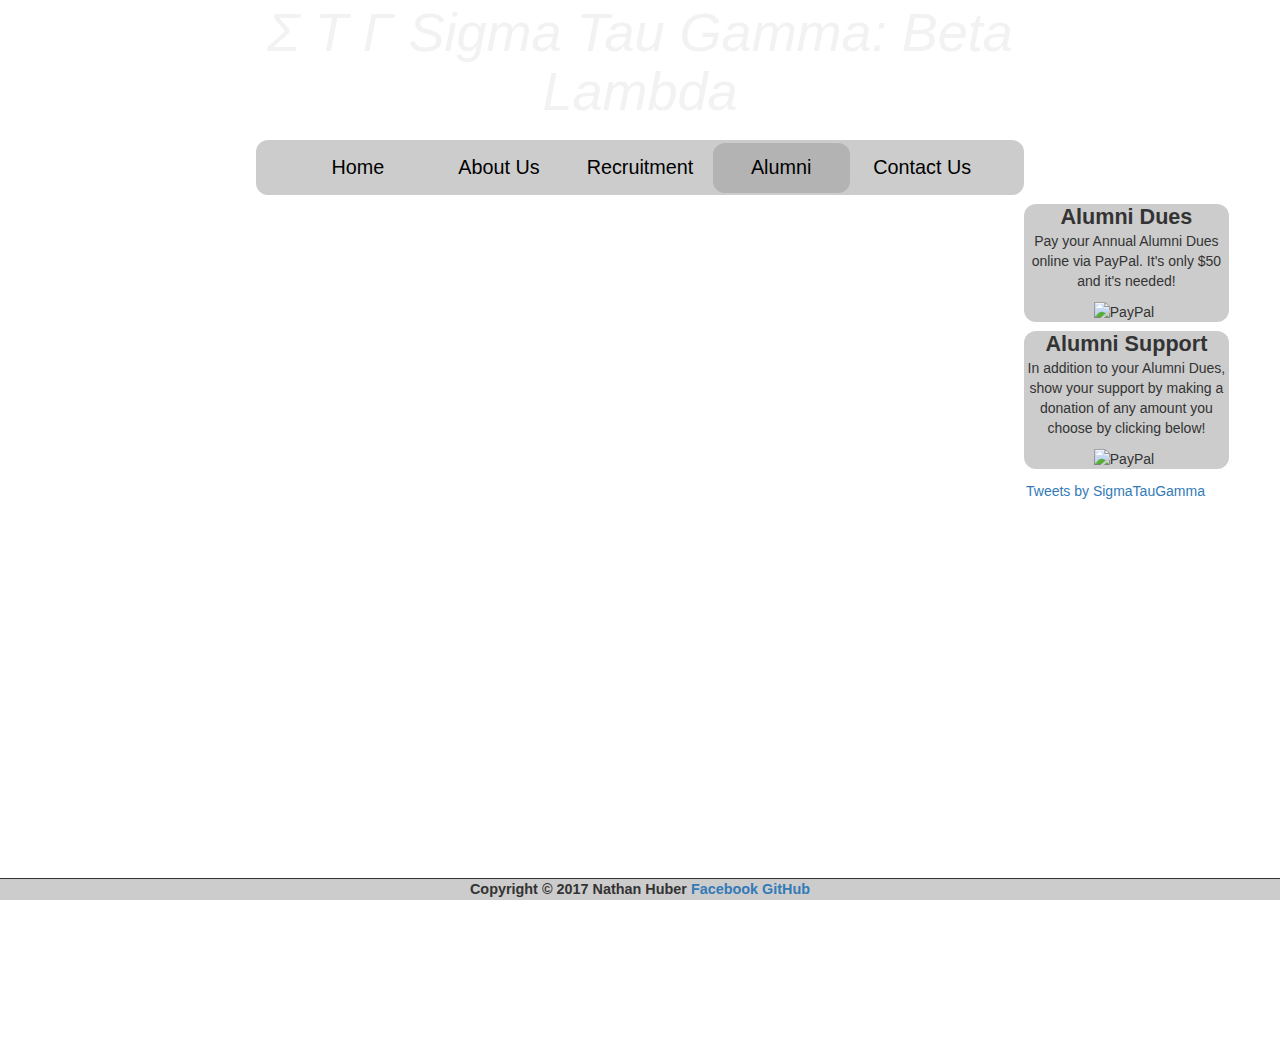
==== Alumni.html @ a326da6e "Add files via upload" ====
<!DOCTYPE html>
<html>
   <html lang="en">
      <head>
         <title>Sigma Tau Gamma: Alumni</title>
         <link rel="icon" href="http://naterbug25.github.io/Lance/Images/favicon-16x16.png" type="image/gif" sizes="16x16">
         <!-- DC Social Icons CSS -->
         <meta charset="utf-8">
         <meta name="description" content="Beta Lambda Home">
         <meta name="keywords" content="Sigma Tau Gamma, Beta Lambda, Greek Life, Indiana, Valpo ">
         <meta name="author" content="Nathan Huber, Nate Huber">
         <meta name="viewport" content="width=device-width, initial-scale=1.0">
         <link rel="stylesheet" href="https://www.w3schools.com/w3css/4/w3.css">
         <script src="https://ajax.googleapis.com/ajax/libs/jquery/3.2.0/jquery.min.js"></script>  
         <!--  <script type="text/javascript">
            <!--
            if (screen.width <= 800) {
               
              $(document).ready(function(){
                  $("h1").addClass("HeaderMobile");
                  $(".intro").addClass("introMobile");
                  $(".HomeImg").addClass("HomeImgMobile");
                  $("p").removeClass("intro");
                  $(".HomeImg").removeClass("HomeImg");  
              });
                                     }
            
            </script> -->
         <!-- Latest compiled and minified CSS -->
         <link rel="stylesheet" href="http://maxcdn.bootstrapcdn.com/bootstrap/3.3.6/css/bootstrap.min.css">
         <!-- jQuery library -->
         <script src="https://ajax.googleapis.com/ajax/libs/jquery/1.12.0/jquery.min.js"></script>
         <!-- Latest compiled JavaScript -->
         <script src="https://maxcdn.bootstrapcdn.com/bootstrap/3.3.6/js/bootstrap.min.js"></script>
         <link rel="stylesheet" type="text/css" href="jsfiddle.css">
         <link rel="stylesheet" type="text/css" href="Style/globaltemplate.css">
         <link rel="stylesheet" type="text/css" href="https://www.dreamtemplate.com/dreamcodes/social_icons/tsc_social_icons.css" />
         <script>
            /* When the user clicks on the button, 
            toggle between hiding and showing the dropdown content */
            function DropDownMenu() {
                
            document.getElementById("myDropdown").classList.toggle("show");
                var x = document.getElementById('MobileIcon');
                x.classList.toggle("MobileMenuMobileRotate");
            }
            // Close the dropdown if the user clicks outside of it
            window.onclick = function(event) {
              if (!event.target.matches('.MobileMenu')) {
                var dropdowns = document.getElementsByClassName("dropdown-content");
                var i;
                for (i = 0; i < dropdowns.length; i++) {
                  var openDropdown = dropdowns[i];
                  if (openDropdown.classList.contains('show')) {
                    openDropdown.classList.remove('show');
            
                  var x = document.getElementById('MobileIcon');
                  x.classList.toggle("MobileMenuMobileRotate");
                  }
                }
              }
            }
         </script>
      </head>
      <body>
         <div class="bg" id="container">
            <!-- Top Heading -->
            <div  id="left"> </div>
            <!-- Empty Space-->
            <div  id="right"> </div>
            <!-- Empty Space-->
            <div  id="center">
               <h5>&Sigma; &Tau; &Gamma; Sigma Tau Gamma: Beta Lambda  </h5>
               <!--<img src="http://naterbug25.github.io/Lance/Images/National_Crest.jpg" alt ="Crest" align ="middle" height="75vh"> -->
               <div class="MobileHeaderContainer">
                  <img class="MobileMenu" src="http://naterbug25.github.io/Lance/Images/Menu_Drop_Down_Button.jpg" alt="Error Image Not Found" tabindex="1" onclick="DropDownMenu()" id="MobileIcon" >
                  <div id="myDropdown" class="dropdown-content">
                     <a href="http://naterbug25.github.io/Lance/Home">Home</a>
                     <a href="http://naterbug25.github.io/Lance/About_Us">About Us</a>
                     <a href="http://naterbug25.github.io/Lance/Recruitment">Recruitment</a>
                     <a href="http://naterbug25.github.io/Lance/Alumni">Alumni</a>
                     <a href="http://naterbug25.github.io/Lance/Contact_Us">Contact Us</a>
                  </div>
               </div>
               <!-- Header Buttons-->
               <header>
                  <div class="ButtonHeader">
                     <a href="http://naterbug25.github.io/Lance/Home" target="" </a><button class="launch" style="color:#000000;">Home</button></a>
                     <a href="http://naterbug25.github.io/Lance/About_Us" target=""</a> <button class="launch" style="color:#000000;">About Us</button></a>
                     <a href="http://naterbug25.github.io/Lance/Recruitment" target="" </a> <button class="launch" style="color:#000000;">Recruitment</button></a>
                     <a href="http://naterbug25.github.io/Lance/Alumni" target="" </a> <button  class="launch_current" style="color:#000000;">Alumni</button></a>
                     <a href="http://naterbug25.github.io/Lance/Contact_Us" target="" </a> <button class="launch" style="color:#000000;">Contact Us</button></a>
                     <br>
                  </div>
               </header>
            </div>
            <div  id="left"> </div>
            <!-- Empty Space -->
            <div id="right" class="Right_Content"  >
               <!-- Paypal & Twitter -->
               <!-- Paypal -->
               <div class="Paypal_Not_Home">
                  <h1>Alumni Dues</h1>
                  <p>Pay your Annual Alumni Dues online via PayPal. It's only $50 and it's needed!</p>
                  <div class="separator" style="clear: both; text-align: center;">
                     <form action="https://www.paypal.com/cgi-bin/webscr" method="post" target="_top">
                        <input type="hidden" name="cmd" value="_s-xclick">
                        <input type="hidden" name="hosted_button_id" value="D3KRB9BTD8DDL">
                        <img src="https://www.paypalobjects.com/webstatic/en_US/i/buttons/PP_logo_h_100x26.png" alt="PayPal" />
                        <img alt="" border="0" src="https://www.paypalobjects.com/en_US/i/scr/pixel.gif" width="1" height="1">
                     </form>
                  </div>
               </div>
               <div class="Paypal_Not_Home">
                  <h1>Alumni Support</h1>
                  <p>In addition to your Alumni Dues, show your support by making a donation of any amount you choose by clicking below!</p>
                  <div class="separator" style="clear: both; text-align: center;">
                     <form action="https://www.paypal.com/cgi-bin/webscr" method="post" target="_top">
                        <input type="hidden" name="cmd" value="_s-xclick">
                        <input type="hidden" name="hosted_button_id" value="X5C84BZY5HS2N">
                        <img src="https://www.paypalobjects.com/webstatic/en_US/i/buttons/PP_logo_h_100x26.png" alt="PayPal" />
                        <img alt="" border="0" src="https://www.paypalobjects.com/en_US/i/scr/pixel.gif" width="1" height="1">
                     </form>
                  </div>
               </div>
               <!-- Twitter -->
               <div class = "Twitter">
                  <a class="twitter-timeline tw-align-center Twitter" href="https://twitter.com/SigmaTauGamma?ref_src=twsrc%5Etfw"
                     data-width="80%"
                     data-height="50vh"
                     >Tweets by SigmaTauGamma</a> <script async src="https://platform.twitter.com/widgets.js" charset="utf-8"></script>
               </div>
            </div>
            <!-- Linked to google drive docs -->
            <div id ="center" class="Center_Content" >
               <iframe class ="doc_page" src="https://docs.google.com/document/d/e/2PACX-1vTSRAso6ABsfT33MNToqgiLxEXqVVxBjkxmzHEiLxbgV0EjvUtJceXVZGMFtwJq1DnyLhsEWxY-wYgN/pub?embedded=true" allowtransparency="true"></iframe>
            </div>
            <br><br>
         </div>
         <!-- Footer -->
         <div id="footer">
            Copyright &copy 2017 Nathan Huber 
            <!--<a class="linkedin_square32 tsc_social_square32" title="linkedin" target="_blank" href="https://www.linkedin.com/in/hubernathan">Linkedin</a>-->
            <a class="facebook_square32 tsc_social_square32" title="facebook" target="_blank" href="https://www.facebook.com/SigTauBeta/">Facebook</a>
            <a class="github_square32 tsc_social_square32" title="github" target="_blank" href="https://github.com/naterbug25">GitHub</a>
         </div>
         <!-- Image Carousel -->
         <script>
            var slideIndex = 1;
            showDivs(slideIndex);
            
            function plusDivs(n) {
              showDivs(slideIndex += n);
            }
            
            function showDivs(n) {
              var i;
              var x = document.getElementsByClassName("mySlides");
              if (n > x.length) {slideIndex = 1}    
              if (n < 1) {slideIndex = x.length}
              for (i = 0; i < x.length; i++) {
                 x[i].style.display = "none";  
              }
              x[slideIndex-1].style.display = "block";  
            }
         </script>
      </body>
   </html>
---- Style/globaltemplate.css ----
* {
	margin: 0;
	padding: 0;
	border: 0;
	outline: 0;
	font-size: 100%;
	vertical-align: baseline;
	background: transparent;
}

#left {
	float: left;
	width: 20%;
}

#center {
	margin: auto;
	width: 60%;
}

#right {
	float: right;
	width: 20%;
}

html,
body {
	overflow-x: hidden;
	height: 100%;
}

.bg {
	background-image: url("http://naterbug25.github.io/Lance/Images/Background.jpg");
	-webkit-background-size: cover;
	-moz-background-size: cover;
	-o-background-size: cover;
	height: auto;
	min-height: 100%;
	background-position: center;
	background-repeat: no-repeat;
	background-size: cover;
	margin-top: -1vh;
	z-index: -2;
}

.Center_Content {
	padding-bottom: 20px;
	min-height: 800px;
}

.Twitter {
	display: block;
	border: 1px;
	margin: 1px;
	padding: 1px;
	margin-left: auto;
	margin-right: auto;
}

.Paypal {
	display: block;
	background-color: #CCCCCC;
	clear: left;
	text-align: center;
	-moz-border-radius: 12px;
	-webkit-border-radius: 12px;
	border-radius: 12px;
	margin-top: 1vh;
	margin-bottom: 1vh;
	max-width: 80%;
}

.Paypal_Not_Home {
	display: block;
	background-color: #CCCCCC;
	clear: left;
	text-align: center;
	-moz-border-radius: 12px;
	-webkit-border-radius: 12px;
	border-radius: 12px;
	margin-top: 1vh;
	margin-bottom: 1vh;
	max-width: 80%;
}

header {
	min-height: 3vh;
	color: white;
	background-color: #CCCCCC;
	clear: left;
	text-align: center;
	padding: 1px;
	-moz-border-radius: 12px;
	-webkit-border-radius: 12px;
	border-radius: 12px;
	z-index: -1;
}

h1 {
	font-size: 2.4vh;
	text-align: center;
	font-weight: bold;
	border: 1px;
	margin: 1px;
	padding: 1px;
	margin-left: auto;
	margin-right: auto;
}

h2 {
	text-align: middle;
	font-size: 2.4vh;
	font-weight: bold;
	width: 75%;
	border: 1px;
	margin: 1px;
	padding: 1px;
	overflow: auto;
	margin-left: auto;
	margin-right: auto;
}

h3 {
	text-align: left;
	font-size: 2.4vh;
	font-weight: bold;
	border: 1px;
	text-align: left;
	margin: 1px;
	padding: 1px;
	width: 75%;
	height: 25%;
	overflow: auto;
	margin-left: auto;
	margin-right: auto;
}

h4 {
	text-align: left;
	font-size: 2.4vh;
	font-weight: bold;
}

h5 {
	/*font-family: "Brush Script MT", "Brush Script Std", cursive;
	*/
	font-size: 6.0vh;
	font-style: italic;
	font-variant: normal;
	text-align: center;
	font-weight: 400;
	border: 1px;
	margin: 3px;
	padding: 1vh;
	margin-left: auto;
	margin-right: auto;
	margin-bottom: 1vh;
	color: #f2f2f2;
}

iframe.home_page {
	display: block;
	overflow: hidden;
	width: 90%;
	height: 10%;
	margin-left: auto;
	margin-right: auto;
	margin-bottom: 1vh;
	-moz-border-radius: 12px;
	-webkit-border-radius: 12px;
	border-radius: 12px;
}

iframe.doc_page {
	display: block;
	overflow: hidden;
	width: 90%;
	height: -webkit-fill-available;
	margin-left: 5%;
	margin-right: 5%;
	margin-top: 1vh;
	margin-bottom: 1vh;
	-moz-border-radius: 12px;
	-webkit-border-radius: 12px;
	border-radius: 12px;
}

div.MobileHeaderContainer {
	display: none;
}

div.container {
	width: 100%;
	height: auto;
	border: 0px;
	display: inline-block;
}

div.centerimage {
	float: middle;
	max-width: 300px;
	margin: 0;
	padding: 10px;
	margin-left: auto;
	margin-right: auto;
}

div.Project {
	float: middle;
	max-width: 100%;
	padding: 10px;
	margin-left: 15%;
	margin-right: 15%;
}

.Scroll_Img {
	max-width: 35%;
	margin-top: 1vh;
	margin-bottom: 1vh
}

.ButtonHeader {
	min-height: 3vh;
	color: white;
	background-color: #CCCCCC;
	clear: left;
	text-align: center;
	padding: .2vh;
	-moz-border-radius: 12px;
	-webkit-border-radius: 12px;
	border-radius: 12px;
}

button.launch {
	background-color: #CCCCCC;
	border: #3b3f44;
	font-size: 2.2vh;
	width: 18%;
	height: 50px;
	overflow: hidden;
}

button.launch_current {
	background-color: #b3b3b3;
	border: #3b3f44;
	font-size: 2.2vh;
	width: 18%;
	height: 50px;
	overflow: hidden;
	-moz-border-radius: 12px;
	-webkit-border-radius: 12px;
	border-radius: 12px;
}

.Contact_Us {
	background-color: #CCCCCC;
	-moz-border-radius: 12px;
	-webkit-border-radius: 12px;
	border-radius: 12px;
	margin-top: 1vh;
	margin-bottom: 1vh;
	margin-left: 1vh;
	margin-right: 1vh;
	padding: 1vh;
}

.Contact_Us_Text {
	width: 50%;
	font: normal normal bold 19px/1.4em 'Open Sans', sans-serif;
	background-color: #FFFFFF;
	-moz-border-radius: 5px;
	-webkit-border-radius: 5px;
	border-radius: 5px;
	margin-top: .2vh;
	margin-bottom: .2vh;
	display: inline-block;
}

.Contact_Us_Send {
	width: 20%;
	font: normal normal bold 19px/1.4em 'Open Sans', sans-serif;
	background-color: #FFFFFF;
	-moz-border-radius: 5px;
	-webkit-border-radius: 5px;
	border-radius: 5px;
	margin-top: .2vh;
	margin-bottom: .2vh;
	display: block;
}

iframe.map {
	margin-left: auto;
	margin-right: auto;
	min-height: 450px;
	width: 90%;
	display: block;
}


/* If Mobile Display load this*/

@media screen and (max-width: 800px) {
	#left {
		margin: 0;
		width: 100%;
	}
	#center {
		margin: 0;
		width: 100%;
	}
	#right {
		margin: 0;
		width: 100%;
	}
	.Twitter {
		display: none;
	}
	.Paypal {
		display: block;
		overflow: hidden;
		width: 90%;
		height: 10%;
		margin-left: auto;
		margin-right: auto;
		margin-bottom: 1vh;
		-moz-border-radius: 12px;
		-webkit-border-radius: 12px;
		border-radius: 12px;
	}
	.Paypal_Not_Home {
		display: none;
	}
	.ButtonHeader {
		display: none;
	}
	h1.HeaderMobile {
		font-size: 2.4vh;
		text-align: center;
		font-weight: bold;
		border: 1px;
		margin: 1px;
		padding: 1px;
		margin-left: auto;
		margin-right: auto;
		width: 95%;
	}
	h5 {
		/*font-family: "Brush Script MT", "Brush Script Std", cursive;
		*/
		font-size: 3.0vh;
		font-style: italic;
		font-variant: normal;
		text-align: left;
		font-weight: 400;
		border: 1px;
		margin-top: 2vh;
		margin-left: auto;
		margin-right: auto;
		margin-bottom: 1vh;
		color: #f2f2f2;
		float: left;
		display: inline-block;
		max-width: 70%;
	}
	p.introMobile {
		font-size: 2.1vh;
		border: 1px;
		text-align: left;
		margin: 1px;
		padding: 1px;
		width: 95%;
		height: 70%;
		overflow: auto;
		margin-left: auto;
		margin-right: auto;
	}
	.Scroll_Img {
		display: none;
	}
	img.MobileMenu {
		height: 7vh;
		-webkit-transition-duration: .3s;
		-moz-transition-duration: .3s;
		-o-transition-duration: .3s;
		transition-duration: .3s;
		-webkit-transition-property: -webkit-transform;
		-moz-transition-property: -moz-transform;
		-o-transition-property: -o-transform;
		transition-property: transform;
		display: inline-block;
		margin-top: 3vh;
		margin-right: 3vh;
		float: right;
	}
	img.MobileMenuMobileRotate {
		-webkit-transform: rotate(-90deg);
		-ms-transform: rotate(-90deg);
		transform: rotate(-90deg);
	}
	button:focus {
		outline: 0;
	}
	.center {
		padding: 5% 0;
	}
	div.MobileHeaderContainer {
		display: block;
		position: relative;
	}
	.dropdown-content {
		display: none;
		background-color: #bfbfbf;
		min-width: 100%;
		overflow: auto;
		box-shadow: 0px 8px 16px 0px rgba(0, 0, 0, 0.2);
		font-size: 5vh;
		position: relative;
		vertical-align: middle;
	}
	.dropdown-content a {
		color: black;
		padding: 10px 10px;
		text-decoration: none;
		display: block;
		border-style: solid;
		border-width: .2vh;
		position: relative;
	}
	.show {
		display: block;
	}
	.RemoveButtons {
		display: none;
	}
	.MobileHeader {
		display: none;
	}
	.Contact_Us_Text {
		width: 90%;
		font: normal normal bold 19px/1.4em 'Open Sans', sans-serif;
		background-color: #FFFFFF;
		-moz-border-radius: 5px;
		-webkit-border-radius: 5px;
		border-radius: 5px;
		margin-top: .2vh;
		margin-bottom: .2vh;
		display: inline-block;
	}
	.Contact_Us_Send {
		width: 30%;
		font: normal normal bold 19px/1.4em 'Open Sans', sans-serif;
		background-color: #FFFFFF;
		-moz-border-radius: 5px;
		-webkit-border-radius: 5px;
		border-radius: 5px;
		margin-top: .2vh;
		margin-bottom: .2vh;
		display: block;
	}
	iframe.map {
		margin-left: auto;
		margin-right: auto;
		min-height: 50vh;
		width: 50vh;
		display: block;
	}
	/* Mobile */
}

#footer {
	border-top-style: solid;
	border-width: .2vh;
	font-size: 1.6vh;
	color: 000000;
	background-color: #CCCCCC;
	clear: left;
	text-align: center;
	font-weight: bold;
	position: fixed;
	bottom: 0px;
	left: 0px;
	right: 0px;
	margin-bottom: 0px;
}

a:link {
	text-decoration: none;
}
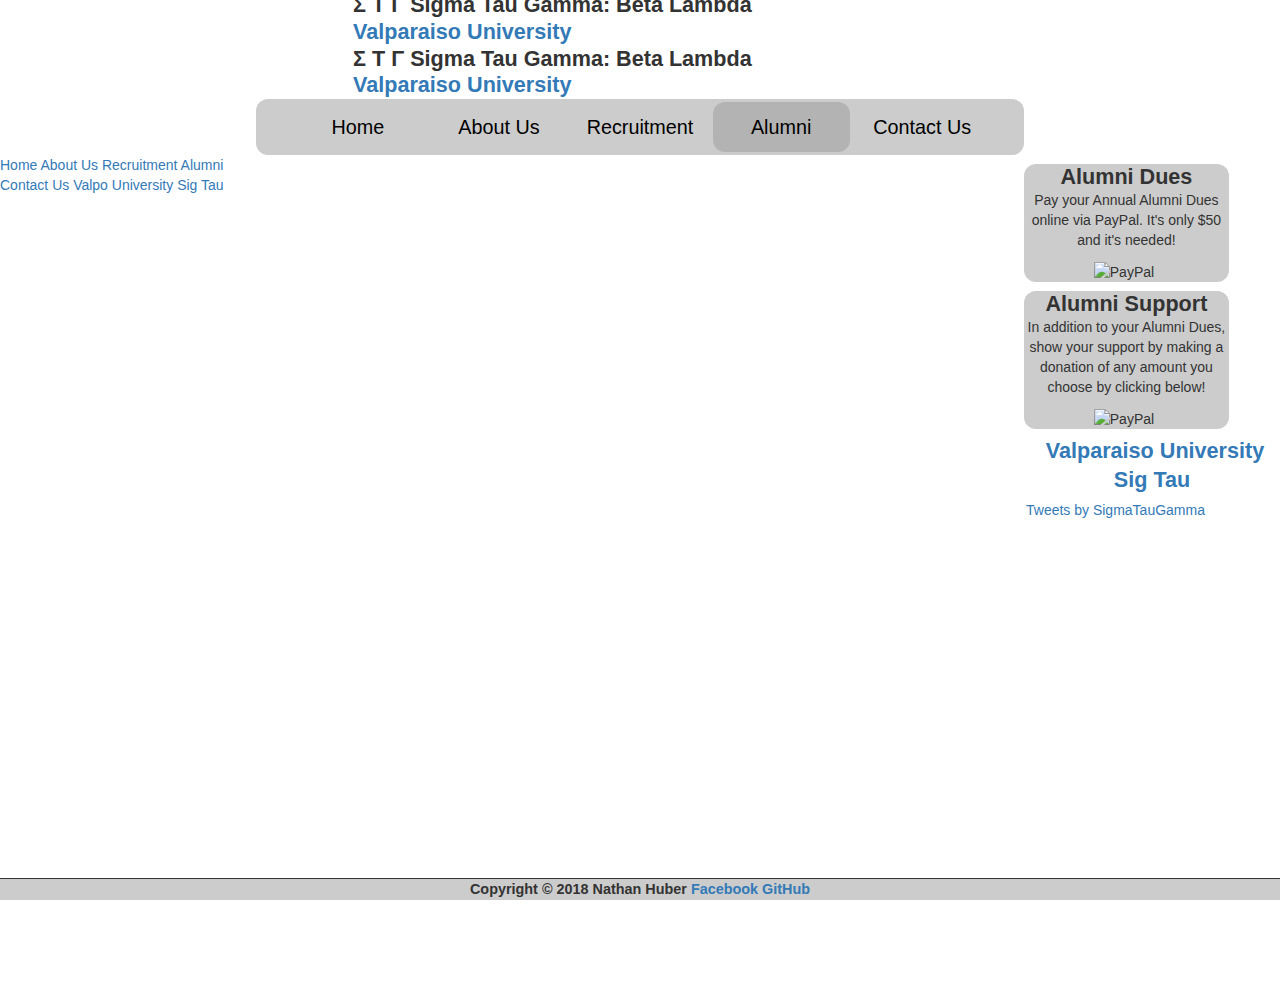
==== commit 5cc62236: "Add files via upload" ====
--- a/Alumni.html
+++ b/Alumni.html
@@ -12,20 +12,6 @@
          <meta name="viewport" content="width=device-width, initial-scale=1.0">
          <link rel="stylesheet" href="https://www.w3schools.com/w3css/4/w3.css">
          <script src="https://ajax.googleapis.com/ajax/libs/jquery/3.2.0/jquery.min.js"></script>  
-         <!--  <script type="text/javascript">
-            <!--
-            if (screen.width <= 800) {
-               
-              $(document).ready(function(){
-                  $("h1").addClass("HeaderMobile");
-                  $(".intro").addClass("introMobile");
-                  $(".HomeImg").addClass("HomeImgMobile");
-                  $("p").removeClass("intro");
-                  $(".HomeImg").removeClass("HomeImg");  
-              });
-                                     }
-            
-            </script> -->
          <!-- Latest compiled and minified CSS -->
          <link rel="stylesheet" href="http://maxcdn.bootstrapcdn.com/bootstrap/3.3.6/css/bootstrap.min.css">
          <!-- jQuery library -->
@@ -70,18 +56,14 @@
             <div  id="right"> </div>
             <!-- Empty Space-->
             <div  id="center">
-               <h5>&Sigma; &Tau; &Gamma; Sigma Tau Gamma: Beta Lambda  </h5>
+               <h3>&Sigma; &Tau; &Gamma; Sigma Tau Gamma: Beta Lambda  </h3>
+               <h2><a href="https://www.valpo.edu/advwelcome/">Valparaiso University</a></h2>
                <!--<img src="http://naterbug25.github.io/Lance/Images/National_Crest.jpg" alt ="Crest" align ="middle" height="75vh"> -->
                <div class="MobileHeaderContainer">
                   <img class="MobileMenu" src="http://naterbug25.github.io/Lance/Images/Menu_Drop_Down_Button.jpg" alt="Error Image Not Found" tabindex="1" onclick="DropDownMenu()" id="MobileIcon" >
-                  <div id="myDropdown" class="dropdown-content">
-                     <a href="http://naterbug25.github.io/Lance/Home">Home</a>
-                     <a href="http://naterbug25.github.io/Lance/About_Us">About Us</a>
-                     <a href="http://naterbug25.github.io/Lance/Recruitment">Recruitment</a>
-                     <a href="http://naterbug25.github.io/Lance/Alumni">Alumni</a>
-                     <a href="http://naterbug25.github.io/Lance/Contact_Us">Contact Us</a>
-                  </div>
                </div>
+               <h3>&Sigma; &Tau; &Gamma; Sigma Tau Gamma: Beta Lambda  </h3>
+               <h2><a href="https://www.valpo.edu/advwelcome/">Valparaiso University</a></h2>
                <!-- Header Buttons-->
                <header>
                   <div class="ButtonHeader">
@@ -94,8 +76,17 @@
                   </div>
                </header>
             </div>
-            <div  id="left"> </div>
-            <!-- Empty Space -->
+            <div  id="left">
+               <div id="myDropdown" class="dropdown-content">
+                  <a href="http://naterbug25.github.io/Lance/Home">Home</a>
+                  <a href="http://naterbug25.github.io/Lance/About_Us">About Us</a>
+                  <a href="http://naterbug25.github.io/Lance/Recruitment">Recruitment</a>
+                  <a href="http://naterbug25.github.io/Lance/Alumni">Alumni</a>
+                  <a href="http://naterbug25.github.io/Lance/Contact_Us">Contact Us</a>
+                  <a href="https://www.valpo.edu/advwelcome/">Valpo University</a>
+                  <a href="http://sigtau.org/">Sig Tau</a>
+               </div>
+            </div>
             <div id="right" class="Right_Content"  >
                <!-- Paypal & Twitter -->
                <!-- Paypal -->
@@ -123,6 +114,16 @@
                      </form>
                   </div>
                </div>
+               <div class = "Main_Links">
+                  <h1>
+                  <img src="http://naterbug25.github.io/Lance/Images/favicon_uni.ico" alt="" /> <a href="https://www.valpo.edu/advwelcome/">Valparaiso University</a>
+                  <h1>
+               </div>
+               <div class = "Main_Links">
+                  <h1>
+                  <img src="http://naterbug25.github.io/Lance/Images/favicon_Nation.ico" alt="" /><a href="http://sigtau.org/">Sig Tau</a>
+                  <h1>
+               </div>
                <!-- Twitter -->
                <div class = "Twitter">
                   <a class="twitter-timeline tw-align-center Twitter" href="https://twitter.com/SigmaTauGamma?ref_src=twsrc%5Etfw"
@@ -139,7 +140,7 @@
          </div>
          <!-- Footer -->
          <div id="footer">
-            Copyright &copy 2017 Nathan Huber 
+            Copyright &copy 2018 Nathan Huber 
             <!--<a class="linkedin_square32 tsc_social_square32" title="linkedin" target="_blank" href="https://www.linkedin.com/in/hubernathan">Linkedin</a>-->
             <a class="facebook_square32 tsc_social_square32" title="facebook" target="_blank" href="https://www.facebook.com/SigTauBeta/">Facebook</a>
             <a class="github_square32 tsc_social_square32" title="github" target="_blank" href="https://github.com/naterbug25">GitHub</a>
--- a/Style/globaltemplate.css
+++ b/Style/globaltemplate.css
@@ -1,488 +1 @@
-* {
-	margin: 0;
-	padding: 0;
-	border: 0;
-	outline: 0;
-	font-size: 100%;
-	vertical-align: baseline;
-	background: transparent;
-}
-
-#left {
-	float: left;
-	width: 20%;
-}
-
-#center {
-	margin: auto;
-	width: 60%;
-}
-
-#right {
-	float: right;
-	width: 20%;
-}
-
-html,
-body {
-	overflow-x: hidden;
-	height: 100%;
-}
-
-.bg {
-	background-image: url("http://naterbug25.github.io/Lance/Images/Background.jpg");
-	-webkit-background-size: cover;
-	-moz-background-size: cover;
-	-o-background-size: cover;
-	height: auto;
-	min-height: 100%;
-	background-position: center;
-	background-repeat: no-repeat;
-	background-size: cover;
-	margin-top: -1vh;
-	z-index: -2;
-}
-
-.Center_Content {
-	padding-bottom: 20px;
-	min-height: 800px;
-}
-
-.Twitter {
-	display: block;
-	border: 1px;
-	margin: 1px;
-	padding: 1px;
-	margin-left: auto;
-	margin-right: auto;
-}
-
-.Paypal {
-	display: block;
-	background-color: #CCCCCC;
-	clear: left;
-	text-align: center;
-	-moz-border-radius: 12px;
-	-webkit-border-radius: 12px;
-	border-radius: 12px;
-	margin-top: 1vh;
-	margin-bottom: 1vh;
-	max-width: 80%;
-}
-
-.Paypal_Not_Home {
-	display: block;
-	background-color: #CCCCCC;
-	clear: left;
-	text-align: center;
-	-moz-border-radius: 12px;
-	-webkit-border-radius: 12px;
-	border-radius: 12px;
-	margin-top: 1vh;
-	margin-bottom: 1vh;
-	max-width: 80%;
-}
-
-header {
-	min-height: 3vh;
-	color: white;
-	background-color: #CCCCCC;
-	clear: left;
-	text-align: center;
-	padding: 1px;
-	-moz-border-radius: 12px;
-	-webkit-border-radius: 12px;
-	border-radius: 12px;
-	z-index: -1;
-}
-
-h1 {
-	font-size: 2.4vh;
-	text-align: center;
-	font-weight: bold;
-	border: 1px;
-	margin: 1px;
-	padding: 1px;
-	margin-left: auto;
-	margin-right: auto;
-}
-
-h2 {
-	text-align: middle;
-	font-size: 2.4vh;
-	font-weight: bold;
-	width: 75%;
-	border: 1px;
-	margin: 1px;
-	padding: 1px;
-	overflow: auto;
-	margin-left: auto;
-	margin-right: auto;
-}
-
-h3 {
-	text-align: left;
-	font-size: 2.4vh;
-	font-weight: bold;
-	border: 1px;
-	text-align: left;
-	margin: 1px;
-	padding: 1px;
-	width: 75%;
-	height: 25%;
-	overflow: auto;
-	margin-left: auto;
-	margin-right: auto;
-}
-
-h4 {
-	text-align: left;
-	font-size: 2.4vh;
-	font-weight: bold;
-}
-
-h5 {
-	/*font-family: "Brush Script MT", "Brush Script Std", cursive;
-	*/
-	font-size: 6.0vh;
-	font-style: italic;
-	font-variant: normal;
-	text-align: center;
-	font-weight: 400;
-	border: 1px;
-	margin: 3px;
-	padding: 1vh;
-	margin-left: auto;
-	margin-right: auto;
-	margin-bottom: 1vh;
-	color: #f2f2f2;
-}
-
-iframe.home_page {
-	display: block;
-	overflow: hidden;
-	width: 90%;
-	height: 10%;
-	margin-left: auto;
-	margin-right: auto;
-	margin-bottom: 1vh;
-	-moz-border-radius: 12px;
-	-webkit-border-radius: 12px;
-	border-radius: 12px;
-}
-
-iframe.doc_page {
-	display: block;
-	overflow: hidden;
-	width: 90%;
-	height: -webkit-fill-available;
-	margin-left: 5%;
-	margin-right: 5%;
-	margin-top: 1vh;
-	margin-bottom: 1vh;
-	-moz-border-radius: 12px;
-	-webkit-border-radius: 12px;
-	border-radius: 12px;
-}
-
-div.MobileHeaderContainer {
-	display: none;
-}
-
-div.container {
-	width: 100%;
-	height: auto;
-	border: 0px;
-	display: inline-block;
-}
-
-div.centerimage {
-	float: middle;
-	max-width: 300px;
-	margin: 0;
-	padding: 10px;
-	margin-left: auto;
-	margin-right: auto;
-}
-
-div.Project {
-	float: middle;
-	max-width: 100%;
-	padding: 10px;
-	margin-left: 15%;
-	margin-right: 15%;
-}
-
-.Scroll_Img {
-	max-width: 35%;
-	margin-top: 1vh;
-	margin-bottom: 1vh
-}
-
-.ButtonHeader {
-	min-height: 3vh;
-	color: white;
-	background-color: #CCCCCC;
-	clear: left;
-	text-align: center;
-	padding: .2vh;
-	-moz-border-radius: 12px;
-	-webkit-border-radius: 12px;
-	border-radius: 12px;
-}
-
-button.launch {
-	background-color: #CCCCCC;
-	border: #3b3f44;
-	font-size: 2.2vh;
-	width: 18%;
-	height: 50px;
-	overflow: hidden;
-}
-
-button.launch_current {
-	background-color: #b3b3b3;
-	border: #3b3f44;
-	font-size: 2.2vh;
-	width: 18%;
-	height: 50px;
-	overflow: hidden;
-	-moz-border-radius: 12px;
-	-webkit-border-radius: 12px;
-	border-radius: 12px;
-}
-
-.Contact_Us {
-	background-color: #CCCCCC;
-	-moz-border-radius: 12px;
-	-webkit-border-radius: 12px;
-	border-radius: 12px;
-	margin-top: 1vh;
-	margin-bottom: 1vh;
-	margin-left: 1vh;
-	margin-right: 1vh;
-	padding: 1vh;
-}
-
-.Contact_Us_Text {
-	width: 50%;
-	font: normal normal bold 19px/1.4em 'Open Sans', sans-serif;
-	background-color: #FFFFFF;
-	-moz-border-radius: 5px;
-	-webkit-border-radius: 5px;
-	border-radius: 5px;
-	margin-top: .2vh;
-	margin-bottom: .2vh;
-	display: inline-block;
-}
-
-.Contact_Us_Send {
-	width: 20%;
-	font: normal normal bold 19px/1.4em 'Open Sans', sans-serif;
-	background-color: #FFFFFF;
-	-moz-border-radius: 5px;
-	-webkit-border-radius: 5px;
-	border-radius: 5px;
-	margin-top: .2vh;
-	margin-bottom: .2vh;
-	display: block;
-}
-
-iframe.map {
-	margin-left: auto;
-	margin-right: auto;
-	min-height: 450px;
-	width: 90%;
-	display: block;
-}
-
-
-/* If Mobile Display load this*/
-
-@media screen and (max-width: 800px) {
-	#left {
-		margin: 0;
-		width: 100%;
-	}
-	#center {
-		margin: 0;
-		width: 100%;
-	}
-	#right {
-		margin: 0;
-		width: 100%;
-	}
-	.Twitter {
-		display: none;
-	}
-	.Paypal {
-		display: block;
-		overflow: hidden;
-		width: 90%;
-		height: 10%;
-		margin-left: auto;
-		margin-right: auto;
-		margin-bottom: 1vh;
-		-moz-border-radius: 12px;
-		-webkit-border-radius: 12px;
-		border-radius: 12px;
-	}
-	.Paypal_Not_Home {
-		display: none;
-	}
-	.ButtonHeader {
-		display: none;
-	}
-	h1.HeaderMobile {
-		font-size: 2.4vh;
-		text-align: center;
-		font-weight: bold;
-		border: 1px;
-		margin: 1px;
-		padding: 1px;
-		margin-left: auto;
-		margin-right: auto;
-		width: 95%;
-	}
-	h5 {
-		/*font-family: "Brush Script MT", "Brush Script Std", cursive;
-		*/
-		font-size: 3.0vh;
-		font-style: italic;
-		font-variant: normal;
-		text-align: left;
-		font-weight: 400;
-		border: 1px;
-		margin-top: 2vh;
-		margin-left: auto;
-		margin-right: auto;
-		margin-bottom: 1vh;
-		color: #f2f2f2;
-		float: left;
-		display: inline-block;
-		max-width: 70%;
-	}
-	p.introMobile {
-		font-size: 2.1vh;
-		border: 1px;
-		text-align: left;
-		margin: 1px;
-		padding: 1px;
-		width: 95%;
-		height: 70%;
-		overflow: auto;
-		margin-left: auto;
-		margin-right: auto;
-	}
-	.Scroll_Img {
-		display: none;
-	}
-	img.MobileMenu {
-		height: 7vh;
-		-webkit-transition-duration: .3s;
-		-moz-transition-duration: .3s;
-		-o-transition-duration: .3s;
-		transition-duration: .3s;
-		-webkit-transition-property: -webkit-transform;
-		-moz-transition-property: -moz-transform;
-		-o-transition-property: -o-transform;
-		transition-property: transform;
-		display: inline-block;
-		margin-top: 3vh;
-		margin-right: 3vh;
-		float: right;
-	}
-	img.MobileMenuMobileRotate {
-		-webkit-transform: rotate(-90deg);
-		-ms-transform: rotate(-90deg);
-		transform: rotate(-90deg);
-	}
-	button:focus {
-		outline: 0;
-	}
-	.center {
-		padding: 5% 0;
-	}
-	div.MobileHeaderContainer {
-		display: block;
-		position: relative;
-	}
-	.dropdown-content {
-		display: none;
-		background-color: #bfbfbf;
-		min-width: 100%;
-		overflow: auto;
-		box-shadow: 0px 8px 16px 0px rgba(0, 0, 0, 0.2);
-		font-size: 5vh;
-		position: relative;
-		vertical-align: middle;
-	}
-	.dropdown-content a {
-		color: black;
-		padding: 10px 10px;
-		text-decoration: none;
-		display: block;
-		border-style: solid;
-		border-width: .2vh;
-		position: relative;
-	}
-	.show {
-		display: block;
-	}
-	.RemoveButtons {
-		display: none;
-	}
-	.MobileHeader {
-		display: none;
-	}
-	.Contact_Us_Text {
-		width: 90%;
-		font: normal normal bold 19px/1.4em 'Open Sans', sans-serif;
-		background-color: #FFFFFF;
-		-moz-border-radius: 5px;
-		-webkit-border-radius: 5px;
-		border-radius: 5px;
-		margin-top: .2vh;
-		margin-bottom: .2vh;
-		display: inline-block;
-	}
-	.Contact_Us_Send {
-		width: 30%;
-		font: normal normal bold 19px/1.4em 'Open Sans', sans-serif;
-		background-color: #FFFFFF;
-		-moz-border-radius: 5px;
-		-webkit-border-radius: 5px;
-		border-radius: 5px;
-		margin-top: .2vh;
-		margin-bottom: .2vh;
-		display: block;
-	}
-	iframe.map {
-		margin-left: auto;
-		margin-right: auto;
-		min-height: 50vh;
-		width: 50vh;
-		display: block;
-	}
-	/* Mobile */
-}
-
-#footer {
-	border-top-style: solid;
-	border-width: .2vh;
-	font-size: 1.6vh;
-	color: 000000;
-	background-color: #CCCCCC;
-	clear: left;
-	text-align: center;
-	font-weight: bold;
-	position: fixed;
-	bottom: 0px;
-	left: 0px;
-	right: 0px;
-	margin-bottom: 0px;
-}
-
-a:link {
-	text-decoration: none;
-}
+* {margin: 0;padding: 0;border: 0;outline: 0;vertical-align: baseline;background: transparent;}#left {float: left;width: 20%;}#center {margin: auto;width: 60%;}#right {float: right;width: 20%;}html,body {overflow-x: hidden;height: 100%;}.bg {background-image: url("http://naterbug25.github.io/Lance/Images/Background.jpg");-webkit-background-size: cover;-moz-background-size: cover;-o-background-size: cover;height: auto;min-height: 100%;background-position: center;background-repeat: no-repeat;background-size: cover;margin-top: -1vh;}.Center_Content {padding-bottom: 20px;min-height: 800px;}.Twitter {display: block;border: 1px;margin: 1px;padding: 1px;margin-left: auto;margin-right: auto;}.Paypal {display: block;background-color: #CCCCCC;clear: left;text-align: center;-moz-border-radius: 12px;-webkit-border-radius: 12px;border-radius: 12px;margin-top: 1vh;margin-bottom: 1vh;max-width: 80%;}.Paypal_Not_Home {display: block;background-color: #CCCCCC;clear: left;text-align: center;-moz-border-radius: 12px;-webkit-border-radius: 12px;border-radius: 12px;margin-top: 1vh;margin-bottom: 1vh;max-width: 80%;}header {min-height: 3vh;color: white;background-color: #CCCCCC;clear: left;text-align: center;padding: 1px;-moz-border-radius: 12px;-webkit-border-radius: 12px;border-radius: 12px;z-index: -1;}h1 {font-size: 2.4vh;text-align: center;font-weight: bold;border: 1px;margin: 1px;padding: 1px;margin-left: auto;margin-right: auto;}h2 {text-align: middle;font-size: 2.4vh;font-weight: bold;width: 75%;border: 1px;margin: 1px;padding: 1px;overflow: auto;margin-left: auto;margin-right: auto;}h3 {text-align: left;font-size: 2.4vh;font-weight: bold;border: 1px;text-align: left;margin: 1px;padding: 1px;width: 75%;height: 25%;overflow: auto;margin-left: auto;margin-right: auto;}h4 {text-align: left;font-size: 2.4vh;font-weight: bold;}h5 {font-size: 6.0vh;font-style: italic;font-variant: normal;text-align: center;font-weight: 400;border: 1px;margin: 3px;padding: 1vh;margin-left: auto;margin-right: auto;margin-bottom: 1vh;color: #f2f2f2;}iframe.home_page {display: block;overflow: hidden;width: 90%;height: 10%;margin-left: auto;margin-right: auto;margin-bottom: 1vh;-moz-border-radius: 12px;-webkit-border-radius: 12px;border-radius: 12px;}iframe.doc_page {display: block;overflow: hidden;width: 90%;height: -webkit-fill-available;margin-left: 5%;margin-right: 5%;margin-top: 1vh;margin-bottom: 1vh;-moz-border-radius: 12px;-webkit-border-radius: 12px;border-radius: 12px;}div.MobileHeaderContainer {display: none;}div.container {width: 100%;height: auto;border: 0px;display: inline-block;}div.centerimage {float: middle;max-width: 300px;margin: 0;padding: 10px;margin-left: auto;margin-right: auto;}div.Project {float: middle;max-width: 100%;padding: 10px;margin-left: 15%;margin-right: 15%;}.Scroll_Img {max-width: 35%;margin-top: 1vh;margin-bottom: 1vh }.ButtonHeader {min-height: 3vh;color: white;background-color: #CCCCCC;clear: left;text-align: center;padding: .2vh;-moz-border-radius: 12px;-webkit-border-radius: 12px;border-radius: 12px;}button.launch {background-color: #CCCCCC;border: #3b3f44;font-size: 2.2vh;width: 18%;height: 50px;overflow: hidden;}button.launch_current {background-color: #b3b3b3;border: #3b3f44;font-size: 2.2vh;width: 18%;height: 50px;overflow: hidden;-moz-border-radius: 12px;-webkit-border-radius: 12px;border-radius: 12px;}.Contact_Us {background-color: #CCCCCC;-moz-border-radius: 12px;-webkit-border-radius: 12px;border-radius: 12px;margin-top: 1vh;margin-bottom: 1vh;margin-left: 1vh;margin-right: 1vh;padding: 1vh;}.Contact_Us_Text {width: 50%;font: normal normal bold 19px/1.4em 'Open Sans', sans-serif;background-color: #FFFFFF;-moz-border-radius: 5px;-webkit-border-radius: 5px;border-radius: 5px;margin-top: .2vh;margin-bottom: .2vh;display: inline-block;}.Contact_Us_Send {width: 20%;font: normal normal bold 19px/1.4em 'Open Sans', sans-serif;background-color: #FFFFFF;-moz-border-radius: 5px;-webkit-border-radius: 5px;border-radius: 5px;margin-top: .2vh;margin-bottom: .2vh;display: block;}iframe.map {margin-left: auto;margin-right: auto;min-height: 450px;width: 90%;display: block;}@media screen and (max-width: 800px) {#left {margin: 0;width: 100%;}#center {margin: 0;width: 100%;}#right {margin: 0;width: 100%;}.Twitter {display: none;}.Paypal {display: block;overflow: hidden;width: 90%;height: 10%;margin-left: auto;margin-right: auto;margin-bottom: 1vh;-moz-border-radius: 12px;-webkit-border-radius: 12px;border-radius: 12px;}.Paypal_Not_Home {display: none;}.ButtonHeader {display: none;}h1.HeaderMobile {font-size: 2.4vh;text-align: center;font-weight: bold;border: 1px;margin: 1px;padding: 1px;margin-left: auto;margin-right: auto;width: 95%;}h5 {font-size: 3.0vh;font-style: italic;font-variant: normal;text-align: left;font-weight: 400;border: 1px;margin-top: 2vh;margin-left: auto;margin-right: auto;margin-bottom: 1vh;color: #f2f2f2;float: left;display: inline-block;max-width: 70%;}p.introMobile {font-size: 2.1vh;border: 1px;text-align: left;margin: 1px;padding: 1px;width: 95%;height: 70%;overflow: auto;margin-left: auto;margin-right: auto;}.Scroll_Img {display: none;}img.MobileMenu {height: 7vh;-webkit-transition-duration: .3s;-moz-transition-duration: .3s;-o-transition-duration: .3s;transition-duration: .3s;-webkit-transition-property: -webkit-transform;-moz-transition-property: -moz-transform;-o-transition-property: -o-transform;transition-property: transform;display: inline-block;margin-top: 3vh;margin-right: 3vh;float: right;}img.MobileMenuMobileRotate {-webkit-transform: rotate(-90deg);-ms-transform: rotate(-90deg);transform: rotate(-90deg);}button:focus {outline: 0;}.center {padding: 5% 0;}div.MobileHeaderContainer {display: block;position: relative;}.dropdown-content {display: none;background-color: #bfbfbf;min-width: 100%;overflow: auto;box-shadow: 0px 8px 16px 0px rgba(0, 0, 0, 0.2);font-size: 5vh;position: relative;vertical-align: middle;}.dropdown-content a {color: black;padding: 10px 10px;text-decoration: none;display: block;border-style: solid;border-width: .2vh;position: relative;}.show {display: block;}.RemoveButtons {display: none;}.MobileHeader {display: none;}.Contact_Us_Text {width: 90%;font: normal normal bold 19px/1.4em 'Open Sans', sans-serif;background-color: #FFFFFF;-moz-border-radius: 5px;-webkit-border-radius: 5px;border-radius: 5px;margin-top: .2vh;margin-bottom: .2vh;display: inline-block;}.Contact_Us_Send {width: 30%;font: normal normal bold 19px/1.4em 'Open Sans', sans-serif;background-color: #FFFFFF;-moz-border-radius: 5px;-webkit-border-radius: 5px;border-radius: 5px;margin-top: .2vh;margin-bottom: .2vh;display: block;}iframe.map {margin-left: auto;margin-right: auto;min-height: 50vh;width: 50vh;display: block;}}#footer {border-top-style: solid;border-width: .2vh;font-size: 1.6vh;color: 000000;background-color: #CCCCCC;clear: left;text-align: center;font-weight: bold;position: fixed;bottom: 0px;left: 0px;right: 0px;margin-bottom: 0px;}a:link {text-decoration: none;}
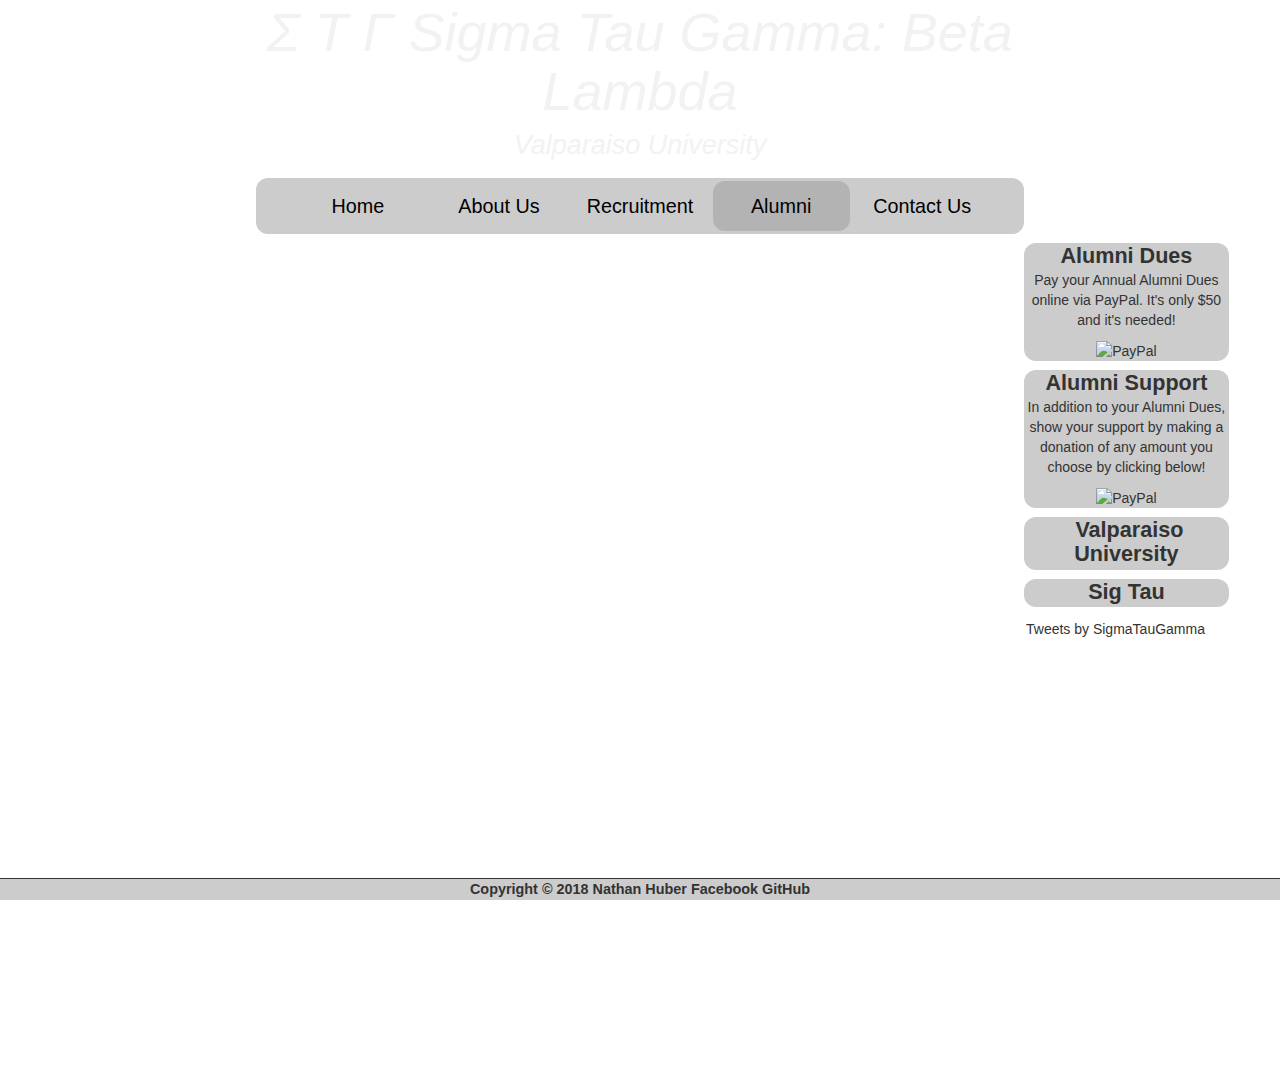
==== commit a791b36e: "Add files via upload" ====
--- a/Alumni.html
+++ b/Alumni.html
@@ -18,7 +18,6 @@
          <script src="https://ajax.googleapis.com/ajax/libs/jquery/1.12.0/jquery.min.js"></script>
          <!-- Latest compiled JavaScript -->
          <script src="https://maxcdn.bootstrapcdn.com/bootstrap/3.3.6/js/bootstrap.min.js"></script>
-         <link rel="stylesheet" type="text/css" href="jsfiddle.css">
          <link rel="stylesheet" type="text/css" href="Style/globaltemplate.css">
          <link rel="stylesheet" type="text/css" href="https://www.dreamtemplate.com/dreamcodes/social_icons/tsc_social_icons.css" />
          <script>
@@ -56,8 +55,6 @@
             <div  id="right"> </div>
             <!-- Empty Space-->
             <div  id="center">
-               <h3>&Sigma; &Tau; &Gamma; Sigma Tau Gamma: Beta Lambda  </h3>
-               <h2><a href="https://www.valpo.edu/advwelcome/">Valparaiso University</a></h2>
                <!--<img src="http://naterbug25.github.io/Lance/Images/National_Crest.jpg" alt ="Crest" align ="middle" height="75vh"> -->
                <div class="MobileHeaderContainer">
                   <img class="MobileMenu" src="http://naterbug25.github.io/Lance/Images/Menu_Drop_Down_Button.jpg" alt="Error Image Not Found" tabindex="1" onclick="DropDownMenu()" id="MobileIcon" >
@@ -94,24 +91,18 @@
                   <h1>Alumni Dues</h1>
                   <p>Pay your Annual Alumni Dues online via PayPal. It's only $50 and it's needed!</p>
                   <div class="separator" style="clear: both; text-align: center;">
-                     <form action="https://www.paypal.com/cgi-bin/webscr" method="post" target="_top">
-                        <input type="hidden" name="cmd" value="_s-xclick">
-                        <input type="hidden" name="hosted_button_id" value="D3KRB9BTD8DDL">
-                        <img src="https://www.paypalobjects.com/webstatic/en_US/i/buttons/PP_logo_h_100x26.png" alt="PayPal" />
-                        <img alt="" border="0" src="https://www.paypalobjects.com/en_US/i/scr/pixel.gif" width="1" height="1">
-                     </form>
+					 <a href="https://www.paypal.com/donate/?token=apnQ2K5ul5trUUXHJf7p606KaGyi7V4xcrevCftjyoI5x-NpG64churzaLm4XTfh4PxydG&country.x=US&locale.x=US"  target="_blank">
+					 <img src="https://www.paypalobjects.com/webstatic/en_US/i/buttons/PP_logo_h_100x26.png" alt="PayPal" />
+					 </a>
                   </div>
                </div>
                <div class="Paypal_Not_Home">
                   <h1>Alumni Support</h1>
                   <p>In addition to your Alumni Dues, show your support by making a donation of any amount you choose by clicking below!</p>
                   <div class="separator" style="clear: both; text-align: center;">
-                     <form action="https://www.paypal.com/cgi-bin/webscr" method="post" target="_top">
-                        <input type="hidden" name="cmd" value="_s-xclick">
-                        <input type="hidden" name="hosted_button_id" value="X5C84BZY5HS2N">
-                        <img src="https://www.paypalobjects.com/webstatic/en_US/i/buttons/PP_logo_h_100x26.png" alt="PayPal" />
-                        <img alt="" border="0" src="https://www.paypalobjects.com/en_US/i/scr/pixel.gif" width="1" height="1">
-                     </form>
+					 <a href="https://www.paypal.com/donate/?token=S5KkW-7Uy7qjU-hM6KPrGq3Iy_6UkpRophV42aYbE9Gb2vscS_9Jxcd9xg0clTRtyIsqwG&country.x=US&locale.x=US"  target="_blank">
+					 <img src="https://www.paypalobjects.com/webstatic/en_US/i/buttons/PP_logo_h_100x26.png" alt="PayPal" />
+					 </a>
                   </div>
                </div>
                <div class = "Main_Links">
--- a/Style/globaltemplate.css
+++ b/Style/globaltemplate.css
@@ -1 +1 @@
-* {margin: 0;padding: 0;border: 0;outline: 0;vertical-align: baseline;background: transparent;}#left {float: left;width: 20%;}#center {margin: auto;width: 60%;}#right {float: right;width: 20%;}html,body {overflow-x: hidden;height: 100%;}.bg {background-image: url("http://naterbug25.github.io/Lance/Images/Background.jpg");-webkit-background-size: cover;-moz-background-size: cover;-o-background-size: cover;height: auto;min-height: 100%;background-position: center;background-repeat: no-repeat;background-size: cover;margin-top: -1vh;}.Center_Content {padding-bottom: 20px;min-height: 800px;}.Twitter {display: block;border: 1px;margin: 1px;padding: 1px;margin-left: auto;margin-right: auto;}.Paypal {display: block;background-color: #CCCCCC;clear: left;text-align: center;-moz-border-radius: 12px;-webkit-border-radius: 12px;border-radius: 12px;margin-top: 1vh;margin-bottom: 1vh;max-width: 80%;}.Paypal_Not_Home {display: block;background-color: #CCCCCC;clear: left;text-align: center;-moz-border-radius: 12px;-webkit-border-radius: 12px;border-radius: 12px;margin-top: 1vh;margin-bottom: 1vh;max-width: 80%;}header {min-height: 3vh;color: white;background-color: #CCCCCC;clear: left;text-align: center;padding: 1px;-moz-border-radius: 12px;-webkit-border-radius: 12px;border-radius: 12px;z-index: -1;}h1 {font-size: 2.4vh;text-align: center;font-weight: bold;border: 1px;margin: 1px;padding: 1px;margin-left: auto;margin-right: auto;}h2 {text-align: middle;font-size: 2.4vh;font-weight: bold;width: 75%;border: 1px;margin: 1px;padding: 1px;overflow: auto;margin-left: auto;margin-right: auto;}h3 {text-align: left;font-size: 2.4vh;font-weight: bold;border: 1px;text-align: left;margin: 1px;padding: 1px;width: 75%;height: 25%;overflow: auto;margin-left: auto;margin-right: auto;}h4 {text-align: left;font-size: 2.4vh;font-weight: bold;}h5 {font-size: 6.0vh;font-style: italic;font-variant: normal;text-align: center;font-weight: 400;border: 1px;margin: 3px;padding: 1vh;margin-left: auto;margin-right: auto;margin-bottom: 1vh;color: #f2f2f2;}iframe.home_page {display: block;overflow: hidden;width: 90%;height: 10%;margin-left: auto;margin-right: auto;margin-bottom: 1vh;-moz-border-radius: 12px;-webkit-border-radius: 12px;border-radius: 12px;}iframe.doc_page {display: block;overflow: hidden;width: 90%;height: -webkit-fill-available;margin-left: 5%;margin-right: 5%;margin-top: 1vh;margin-bottom: 1vh;-moz-border-radius: 12px;-webkit-border-radius: 12px;border-radius: 12px;}div.MobileHeaderContainer {display: none;}div.container {width: 100%;height: auto;border: 0px;display: inline-block;}div.centerimage {float: middle;max-width: 300px;margin: 0;padding: 10px;margin-left: auto;margin-right: auto;}div.Project {float: middle;max-width: 100%;padding: 10px;margin-left: 15%;margin-right: 15%;}.Scroll_Img {max-width: 35%;margin-top: 1vh;margin-bottom: 1vh }.ButtonHeader {min-height: 3vh;color: white;background-color: #CCCCCC;clear: left;text-align: center;padding: .2vh;-moz-border-radius: 12px;-webkit-border-radius: 12px;border-radius: 12px;}button.launch {background-color: #CCCCCC;border: #3b3f44;font-size: 2.2vh;width: 18%;height: 50px;overflow: hidden;}button.launch_current {background-color: #b3b3b3;border: #3b3f44;font-size: 2.2vh;width: 18%;height: 50px;overflow: hidden;-moz-border-radius: 12px;-webkit-border-radius: 12px;border-radius: 12px;}.Contact_Us {background-color: #CCCCCC;-moz-border-radius: 12px;-webkit-border-radius: 12px;border-radius: 12px;margin-top: 1vh;margin-bottom: 1vh;margin-left: 1vh;margin-right: 1vh;padding: 1vh;}.Contact_Us_Text {width: 50%;font: normal normal bold 19px/1.4em 'Open Sans', sans-serif;background-color: #FFFFFF;-moz-border-radius: 5px;-webkit-border-radius: 5px;border-radius: 5px;margin-top: .2vh;margin-bottom: .2vh;display: inline-block;}.Contact_Us_Send {width: 20%;font: normal normal bold 19px/1.4em 'Open Sans', sans-serif;background-color: #FFFFFF;-moz-border-radius: 5px;-webkit-border-radius: 5px;border-radius: 5px;margin-top: .2vh;margin-bottom: .2vh;display: block;}iframe.map {margin-left: auto;margin-right: auto;min-height: 450px;width: 90%;display: block;}@media screen and (max-width: 800px) {#left {margin: 0;width: 100%;}#center {margin: 0;width: 100%;}#right {margin: 0;width: 100%;}.Twitter {display: none;}.Paypal {display: block;overflow: hidden;width: 90%;height: 10%;margin-left: auto;margin-right: auto;margin-bottom: 1vh;-moz-border-radius: 12px;-webkit-border-radius: 12px;border-radius: 12px;}.Paypal_Not_Home {display: none;}.ButtonHeader {display: none;}h1.HeaderMobile {font-size: 2.4vh;text-align: center;font-weight: bold;border: 1px;margin: 1px;padding: 1px;margin-left: auto;margin-right: auto;width: 95%;}h5 {font-size: 3.0vh;font-style: italic;font-variant: normal;text-align: left;font-weight: 400;border: 1px;margin-top: 2vh;margin-left: auto;margin-right: auto;margin-bottom: 1vh;color: #f2f2f2;float: left;display: inline-block;max-width: 70%;}p.introMobile {font-size: 2.1vh;border: 1px;text-align: left;margin: 1px;padding: 1px;width: 95%;height: 70%;overflow: auto;margin-left: auto;margin-right: auto;}.Scroll_Img {display: none;}img.MobileMenu {height: 7vh;-webkit-transition-duration: .3s;-moz-transition-duration: .3s;-o-transition-duration: .3s;transition-duration: .3s;-webkit-transition-property: -webkit-transform;-moz-transition-property: -moz-transform;-o-transition-property: -o-transform;transition-property: transform;display: inline-block;margin-top: 3vh;margin-right: 3vh;float: right;}img.MobileMenuMobileRotate {-webkit-transform: rotate(-90deg);-ms-transform: rotate(-90deg);transform: rotate(-90deg);}button:focus {outline: 0;}.center {padding: 5% 0;}div.MobileHeaderContainer {display: block;position: relative;}.dropdown-content {display: none;background-color: #bfbfbf;min-width: 100%;overflow: auto;box-shadow: 0px 8px 16px 0px rgba(0, 0, 0, 0.2);font-size: 5vh;position: relative;vertical-align: middle;}.dropdown-content a {color: black;padding: 10px 10px;text-decoration: none;display: block;border-style: solid;border-width: .2vh;position: relative;}.show {display: block;}.RemoveButtons {display: none;}.MobileHeader {display: none;}.Contact_Us_Text {width: 90%;font: normal normal bold 19px/1.4em 'Open Sans', sans-serif;background-color: #FFFFFF;-moz-border-radius: 5px;-webkit-border-radius: 5px;border-radius: 5px;margin-top: .2vh;margin-bottom: .2vh;display: inline-block;}.Contact_Us_Send {width: 30%;font: normal normal bold 19px/1.4em 'Open Sans', sans-serif;background-color: #FFFFFF;-moz-border-radius: 5px;-webkit-border-radius: 5px;border-radius: 5px;margin-top: .2vh;margin-bottom: .2vh;display: block;}iframe.map {margin-left: auto;margin-right: auto;min-height: 50vh;width: 50vh;display: block;}}#footer {border-top-style: solid;border-width: .2vh;font-size: 1.6vh;color: 000000;background-color: #CCCCCC;clear: left;text-align: center;font-weight: bold;position: fixed;bottom: 0px;left: 0px;right: 0px;margin-bottom: 0px;}a:link {text-decoration: none;}
+*{margin:0;padding:0;border:0;outline:0;vertical-align:baseline;background:transparent}#left{float:left;width:20%}#center{margin:auto;width:60%}#right{float:right;width:20%}html,body{overflow-x:hidden;height:100%}.bg{background-image:url("http://naterbug25.github.io/Lance/Images/Background.jpg");-webkit-background-size:cover;-moz-background-size:cover;-o-background-size:cover;height:auto;min-height:100%;background-position:center;background-repeat:no-repeat;background-size:cover;margin-top:-1vh}.Center_Content{padding-bottom:20px;min-height:800px}.Twitter{display:block;border:1px;margin:1px;padding:1px;margin-left:auto;margin-right:auto}.Paypal{display:block;background-color:#ccc;clear:left;text-align:center;-moz-border-radius:12px;-webkit-border-radius:12px;border-radius:12px;margin-top:1vh;margin-bottom:1vh;max-width:80%}.Paypal_Not_Home{display:block;background-color:#ccc;clear:left;text-align:center;-moz-border-radius:12px;-webkit-border-radius:12px;border-radius:12px;margin-top:1vh;margin-bottom:1vh;max-width:80%}div.Main_Links{background-color:#ccc;clear:left;text-align:center;-moz-border-radius:12px;-webkit-border-radius:12px;border-radius:12px;margin-top:1vh;margin-bottom:1vh;max-width:80%;vertical-align:middle}img.Main_Links{display:inline-block;margin:1vh;height:auto%;align:middle}header{min-height:3vh;color:white;background-color:#ccc;clear:left;text-align:center;padding:1px;-moz-border-radius:12px;-webkit-border-radius:12px;border-radius:12px;z-index:-1}h1{font-size:2.4vh;text-align:center;font-weight:bold;border:1px;margin:1px;padding:1px;margin-left:auto;margin-right:auto}h2{font-size:3.0vh;font-style:italic;font-variant:normal;text-align:center;font-weight:400;margin:3px;padding-bottom:1vh;margin-left:auto;margin-right:auto;margin-bottom:1vh;color:#f2f2f2;text-decoration:none}h3{font-size:6.0vh;font-style:italic;font-variant:normal;text-align:center;font-weight:400;margin:3px;padding-top:1vh;margin-left:auto;margin-right:auto;margin-bottom:1vh;color:#f2f2f2}a{color:inherit;background-color:transparent;text-decoration:none}a:hover{color:inherit;background-color:transparent;text-decoration:underline}iframe.home_page{display:block;overflow:hidden;width:90%;height:10%;margin-left:auto;margin-right:auto;margin-bottom:1vh;-moz-border-radius:12px;-webkit-border-radius:12px;border-radius:12px}iframe.doc_page{display:block;overflow:hidden;width:90%;height:-webkit-fill-available;margin-left:5%;margin-right:5%;margin-top:1vh;margin-bottom:1vh;-moz-border-radius:12px;-webkit-border-radius:12px;border-radius:12px}div.MobileHeaderContainer{display:none}div.container{width:100%;height:auto;border:0;display:inline-block}div.centerimage{float:middle;max-width:300px;margin:0;padding:10px;margin-left:auto;margin-right:auto}div.Project{float:middle;max-width:100%;padding:10px;margin-left:15%;margin-right:15%}.Scroll_Img{max-width:50%;margin-top:1vh;margin-bottom:1vh}.ButtonHeader{min-height:3vh;color:white;background-color:#ccc;clear:left;text-align:center;padding:.2vh;-moz-border-radius:12px;-webkit-border-radius:12px;border-radius:12px}button.launch{background-color:#ccc;border:#3b3f44;font-size:2.2vh;width:18%;height:50px;overflow:hidden}button.launch_current{background-color:#b3b3b3;border:#3b3f44;font-size:2.2vh;width:18%;height:50px;overflow:hidden;-moz-border-radius:12px;-webkit-border-radius:12px;border-radius:12px}.dropdown-content{display:none}.Contact_Us{background-color:#ccc;-moz-border-radius:12px;-webkit-border-radius:12px;border-radius:12px;margin-top:1vh;margin-bottom:1vh;margin-left:1vh;margin-right:1vh;padding:1vh}form{width:70%;margin-left:auto;margin-right:auto}.Contact_Us_Text{width:100%;font:normal normal bold 19px/1.4em 'Open Sans',sans-serif;background-color:#fff;-moz-border-radius:5px;-webkit-border-radius:5px;border-radius:5px;margin-top:.2vh;margin-bottom:.2vh;display:inline-block;margin-left:auto;margin-right:auto}.Contact_Us_Send{width:20%;font:normal normal bold 19px/1.4em 'Open Sans',sans-serif;background-color:#fff;-moz-border-radius:5px;-webkit-border-radius:5px;border-radius:5px;margin-top:.2vh;margin-bottom:.2vh;display:block}.Contact_Us_Intro{width:50%;margin-left:auto;margin-right:auto}iframe.map{margin-left:auto;margin-right:auto;min-height:450px;width:90%;display:block}@media screen and (max-width:800px){#left{margin:0;width:100%}#center{margin:0;width:100%}#right{margin:0;width:100%}.Twitter{display:none}.Paypal{display:block;overflow:hidden;width:90%;height:10%;margin-left:auto;margin-right:auto;margin-bottom:1vh;-moz-border-radius:12px;-webkit-border-radius:12px;border-radius:12px}.Paypal_Not_Home{display:none}.ButtonHeader{display:none}.Main_Links{display:none}h1.HeaderMobile{font-size:2.4vh;text-align:center;font-weight:bold;border:1px;margin:1px;padding:1px;margin-left:auto;margin-right:auto;width:95%}h2{font-size:2.0vh;font-style:italic;font-variant:normal;text-align:left;font-weight:400;margin-left:auto;margin-right:auto;margin-bottom:1vh;color:#f2f2f2;float:left;display:inline-block;max-width:70%}h3{font-size:3.0vh;font-style:italic;font-variant:normal;text-align:left;font-weight:400;margin-top:2vh;margin-left:auto;margin-right:auto;color:#f2f2f2;float:left;display:inline-block;max-width:70%}p.introMobile{font-size:2.1vh;border:1px;text-align:left;margin:1px;padding:1px;width:95%;height:70%;overflow:auto;margin-left:auto;margin-right:auto}.Scroll_Img{display:none}img.MobileMenu{height:7vh;-webkit-transition-duration:.3s;-moz-transition-duration:.3s;-o-transition-duration:.3s;transition-duration:.3s;-webkit-transition-property:-webkit-transform;-moz-transition-property:-moz-transform;-o-transition-property:-o-transform;transition-property:transform;display:inline-block;margin-top:3vh;margin-right:3vh;float:right}img.MobileMenuMobileRotate{-webkit-transform:rotate(-90deg);-ms-transform:rotate(-90deg);transform:rotate(-90deg)}button:focus{outline:0}.center{padding:5% 0}div.MobileHeaderContainer{display:block;position:relative}.dropdown-content{display:none;background-color:#bfbfbf;min-width:100%;overflow:auto;box-shadow:0 8px 16px 0 rgba(0,0,0,0.2);font-size:5vh;position:relative;vertical-align:middle}.dropdown-content a{color:black;padding:10px 10px;text-decoration:none;display:block;border-style:solid;border-width:.2vh;position:relative}.show{display:block}.RemoveButtons{display:none}.MobileHeader{display:none}form{width:100%;margin-left:auto;margin-right:auto}.Contact_Us_Text{width:100%;font:normal normal bold 19px/1.4em 'Open Sans',sans-serif;background-color:#fff;-moz-border-radius:5px;-webkit-border-radius:5px;border-radius:5px;margin-top:.2vh;margin-bottom:.2vh;display:inline-block}.Contact_Us_Send{width:30%;font:normal normal bold 19px/1.4em 'Open Sans',sans-serif;background-color:#fff;-moz-border-radius:5px;-webkit-border-radius:5px;border-radius:5px;margin-top:.2vh;margin-bottom:.2vh;display:block}.Contact_Us_Intro{width:100%;margin-left:auto;margin-right:auto}iframe.map{margin-left:auto;margin-right:auto;min-height:50vh;width:50vh;display:block}}#footer{border-top-style:solid;border-width:.2vh;font-size:1.6vh;color:000000;background-color:#ccc;clear:left;text-align:center;font-weight:bold;position:fixed;bottom:0;left:0;right:0;margin-bottom:0}
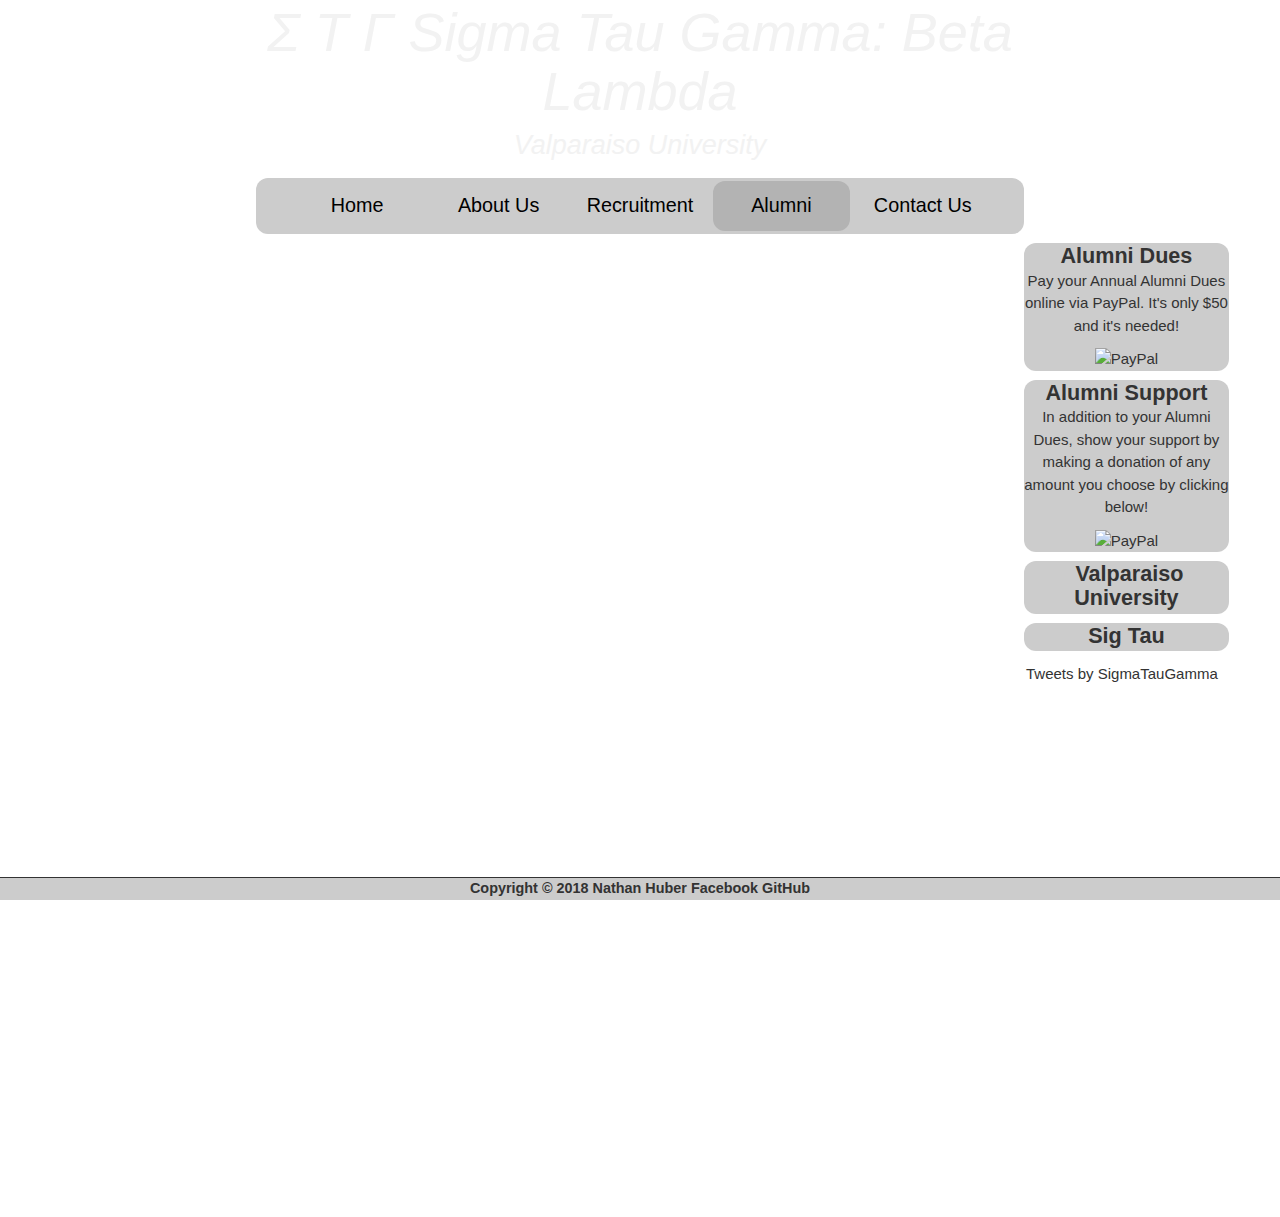
==== commit ce094582: "Update Alumni.html" ====
--- a/Alumni.html
+++ b/Alumni.html
@@ -1,160 +1 @@
-<!DOCTYPE html>
-<html>
-   <html lang="en">
-      <head>
-         <title>Sigma Tau Gamma: Alumni</title>
-         <link rel="icon" href="http://naterbug25.github.io/Lance/Images/favicon-16x16.png" type="image/gif" sizes="16x16">
-         <!-- DC Social Icons CSS -->
-         <meta charset="utf-8">
-         <meta name="description" content="Beta Lambda Home">
-         <meta name="keywords" content="Sigma Tau Gamma, Beta Lambda, Greek Life, Indiana, Valpo ">
-         <meta name="author" content="Nathan Huber, Nate Huber">
-         <meta name="viewport" content="width=device-width, initial-scale=1.0">
-         <link rel="stylesheet" href="https://www.w3schools.com/w3css/4/w3.css">
-         <script src="https://ajax.googleapis.com/ajax/libs/jquery/3.2.0/jquery.min.js"></script>  
-         <!-- Latest compiled and minified CSS -->
-         <link rel="stylesheet" href="http://maxcdn.bootstrapcdn.com/bootstrap/3.3.6/css/bootstrap.min.css">
-         <!-- jQuery library -->
-         <script src="https://ajax.googleapis.com/ajax/libs/jquery/1.12.0/jquery.min.js"></script>
-         <!-- Latest compiled JavaScript -->
-         <script src="https://maxcdn.bootstrapcdn.com/bootstrap/3.3.6/js/bootstrap.min.js"></script>
-         <link rel="stylesheet" type="text/css" href="Style/globaltemplate.css">
-         <link rel="stylesheet" type="text/css" href="https://www.dreamtemplate.com/dreamcodes/social_icons/tsc_social_icons.css" />
-         <script>
-            /* When the user clicks on the button, 
-            toggle between hiding and showing the dropdown content */
-            function DropDownMenu() {
-                
-            document.getElementById("myDropdown").classList.toggle("show");
-                var x = document.getElementById('MobileIcon');
-                x.classList.toggle("MobileMenuMobileRotate");
-            }
-            // Close the dropdown if the user clicks outside of it
-            window.onclick = function(event) {
-              if (!event.target.matches('.MobileMenu')) {
-                var dropdowns = document.getElementsByClassName("dropdown-content");
-                var i;
-                for (i = 0; i < dropdowns.length; i++) {
-                  var openDropdown = dropdowns[i];
-                  if (openDropdown.classList.contains('show')) {
-                    openDropdown.classList.remove('show');
-            
-                  var x = document.getElementById('MobileIcon');
-                  x.classList.toggle("MobileMenuMobileRotate");
-                  }
-                }
-              }
-            }
-         </script>
-      </head>
-      <body>
-         <div class="bg" id="container">
-            <!-- Top Heading -->
-            <div  id="left"> </div>
-            <!-- Empty Space-->
-            <div  id="right"> </div>
-            <!-- Empty Space-->
-            <div  id="center">
-               <!--<img src="http://naterbug25.github.io/Lance/Images/National_Crest.jpg" alt ="Crest" align ="middle" height="75vh"> -->
-               <div class="MobileHeaderContainer">
-                  <img class="MobileMenu" src="http://naterbug25.github.io/Lance/Images/Menu_Drop_Down_Button.jpg" alt="Error Image Not Found" tabindex="1" onclick="DropDownMenu()" id="MobileIcon" >
-               </div>
-               <h3>&Sigma; &Tau; &Gamma; Sigma Tau Gamma: Beta Lambda  </h3>
-               <h2><a href="https://www.valpo.edu/advwelcome/">Valparaiso University</a></h2>
-               <!-- Header Buttons-->
-               <header>
-                  <div class="ButtonHeader">
-                     <a href="http://naterbug25.github.io/Lance/Home" target="" </a><button class="launch" style="color:#000000;">Home</button></a>
-                     <a href="http://naterbug25.github.io/Lance/About_Us" target=""</a> <button class="launch" style="color:#000000;">About Us</button></a>
-                     <a href="http://naterbug25.github.io/Lance/Recruitment" target="" </a> <button class="launch" style="color:#000000;">Recruitment</button></a>
-                     <a href="http://naterbug25.github.io/Lance/Alumni" target="" </a> <button  class="launch_current" style="color:#000000;">Alumni</button></a>
-                     <a href="http://naterbug25.github.io/Lance/Contact_Us" target="" </a> <button class="launch" style="color:#000000;">Contact Us</button></a>
-                     <br>
-                  </div>
-               </header>
-            </div>
-            <div  id="left">
-               <div id="myDropdown" class="dropdown-content">
-                  <a href="http://naterbug25.github.io/Lance/Home">Home</a>
-                  <a href="http://naterbug25.github.io/Lance/About_Us">About Us</a>
-                  <a href="http://naterbug25.github.io/Lance/Recruitment">Recruitment</a>
-                  <a href="http://naterbug25.github.io/Lance/Alumni">Alumni</a>
-                  <a href="http://naterbug25.github.io/Lance/Contact_Us">Contact Us</a>
-                  <a href="https://www.valpo.edu/advwelcome/">Valpo University</a>
-                  <a href="http://sigtau.org/">Sig Tau</a>
-               </div>
-            </div>
-            <div id="right" class="Right_Content"  >
-               <!-- Paypal & Twitter -->
-               <!-- Paypal -->
-               <div class="Paypal_Not_Home">
-                  <h1>Alumni Dues</h1>
-                  <p>Pay your Annual Alumni Dues online via PayPal. It's only $50 and it's needed!</p>
-                  <div class="separator" style="clear: both; text-align: center;">
-					 <a href="https://www.paypal.com/donate/?token=apnQ2K5ul5trUUXHJf7p606KaGyi7V4xcrevCftjyoI5x-NpG64churzaLm4XTfh4PxydG&country.x=US&locale.x=US"  target="_blank">
-					 <img src="https://www.paypalobjects.com/webstatic/en_US/i/buttons/PP_logo_h_100x26.png" alt="PayPal" />
-					 </a>
-                  </div>
-               </div>
-               <div class="Paypal_Not_Home">
-                  <h1>Alumni Support</h1>
-                  <p>In addition to your Alumni Dues, show your support by making a donation of any amount you choose by clicking below!</p>
-                  <div class="separator" style="clear: both; text-align: center;">
-					 <a href="https://www.paypal.com/donate/?token=S5KkW-7Uy7qjU-hM6KPrGq3Iy_6UkpRophV42aYbE9Gb2vscS_9Jxcd9xg0clTRtyIsqwG&country.x=US&locale.x=US"  target="_blank">
-					 <img src="https://www.paypalobjects.com/webstatic/en_US/i/buttons/PP_logo_h_100x26.png" alt="PayPal" />
-					 </a>
-                  </div>
-               </div>
-               <div class = "Main_Links">
-                  <h1>
-                  <img src="http://naterbug25.github.io/Lance/Images/favicon_uni.ico" alt="" /> <a href="https://www.valpo.edu/advwelcome/">Valparaiso University</a>
-                  <h1>
-               </div>
-               <div class = "Main_Links">
-                  <h1>
-                  <img src="http://naterbug25.github.io/Lance/Images/favicon_Nation.ico" alt="" /><a href="http://sigtau.org/">Sig Tau</a>
-                  <h1>
-               </div>
-               <!-- Twitter -->
-               <div class = "Twitter">
-                  <a class="twitter-timeline tw-align-center Twitter" href="https://twitter.com/SigmaTauGamma?ref_src=twsrc%5Etfw"
-                     data-width="80%"
-                     data-height="50vh"
-                     >Tweets by SigmaTauGamma</a> <script async src="https://platform.twitter.com/widgets.js" charset="utf-8"></script>
-               </div>
-            </div>
-            <!-- Linked to google drive docs -->
-            <div id ="center" class="Center_Content" >
-               <iframe class ="doc_page" src="https://docs.google.com/document/d/e/2PACX-1vTSRAso6ABsfT33MNToqgiLxEXqVVxBjkxmzHEiLxbgV0EjvUtJceXVZGMFtwJq1DnyLhsEWxY-wYgN/pub?embedded=true" allowtransparency="true"></iframe>
-            </div>
-            <br><br>
-         </div>
-         <!-- Footer -->
-         <div id="footer">
-            Copyright &copy 2018 Nathan Huber 
-            <!--<a class="linkedin_square32 tsc_social_square32" title="linkedin" target="_blank" href="https://www.linkedin.com/in/hubernathan">Linkedin</a>-->
-            <a class="facebook_square32 tsc_social_square32" title="facebook" target="_blank" href="https://www.facebook.com/SigTauBeta/">Facebook</a>
-            <a class="github_square32 tsc_social_square32" title="github" target="_blank" href="https://github.com/naterbug25">GitHub</a>
-         </div>
-         <!-- Image Carousel -->
-         <script>
-            var slideIndex = 1;
-            showDivs(slideIndex);
-            
-            function plusDivs(n) {
-              showDivs(slideIndex += n);
-            }
-            
-            function showDivs(n) {
-              var i;
-              var x = document.getElementsByClassName("mySlides");
-              if (n > x.length) {slideIndex = 1}    
-              if (n < 1) {slideIndex = x.length}
-              for (i = 0; i < x.length; i++) {
-                 x[i].style.display = "none";  
-              }
-              x[slideIndex-1].style.display = "block";  
-            }
-         </script>
-      </body>
-   </html>+<!DOCTYPE html><html> <html lang="en"> <head> <title>Sigma Tau Gamma: Alumni</title> <link rel="icon" href="http://sigtauvalpo.github.io/Website/Images/favicon-16x16.png" type="image/gif" sizes="16x16"> <meta charset="utf-8"> <meta name="description" content="Beta Lambda Home"> <meta name="keywords" content="Sigma Tau Gamma, Beta Lambda, Greek Life, Indiana, Valpo "> <meta name="author" content="Nathan Huber, Nate Huber"> <meta name="viewport" content="width=device-width, initial-scale=1.0"> <link rel="stylesheet" href="https://maxcdn.bootstrapcdn.com/bootstrap/3.3.7/css/bootstrap.min.css"> <link rel="stylesheet" href="https://www.w3schools.com/w3css/4/w3.css"> <link rel="stylesheet" type="text/css" href="Style/globaltemplate.css"> <script src="https://ajax.googleapis.com/ajax/libs/jquery/3.3.1/jquery.min.js"></script> <script src="https://maxcdn.bootstrapcdn.com/bootstrap/3.3.7/js/bootstrap.min.js"></script> <link rel="stylesheet" type="text/css" href="https://www.dreamtemplate.com/dreamcodes/social_icons/tsc_social_icons.css"> <script>/* When the user clicks on the button, toggle between hiding and showing the dropdown content */ function DropDownMenu(){document.getElementById("myDropdown").classList.toggle("show"); var x=document.getElementById('MobileIcon'); x.classList.toggle("MobileMenuMobileRotate");}// Close the dropdown if the user clicks outside of it window.onclick=function(event){if (!event.target.matches('.MobileMenu')){var dropdowns=document.getElementsByClassName("dropdown-content"); var i; for (i=0; i < dropdowns.length; i++){var openDropdown=dropdowns[i]; if (openDropdown.classList.contains('show')){openDropdown.classList.remove('show'); var x=document.getElementById('MobileIcon'); x.classList.toggle("MobileMenuMobileRotate");}}}}</script> </head> <body> <div class="bg" id="container"> <div id="left"> </div><div id="right"> </div><div id="center"> <div class="MobileHeaderContainer"> <img class="MobileMenu" src="http://sigtauvalpo.github.io/Website/Images/Menu_Drop_Down_Button.jpg" alt="Error Image Not Found" tabindex="1" onclick="DropDownMenu()" id="MobileIcon" > </div><h3>&Sigma; &Tau; &Gamma; Sigma Tau Gamma: Beta Lambda </h3> <h2><a href="https://www.valpo.edu/advwelcome/">Valparaiso University</a></h2> <header> <div class="ButtonHeader"> <a href="http://sigtauvalpo.github.io/Website/Home" target="" </a><button class="launch" style="color:#000000;">Home</button></a> <a href="http://sigtauvalpo.github.io/Website/About_Us" target=""</a> <button class="launch" style="color:#000000;">About Us</button></a> <a href="http://sigtauvalpo.github.io/Website/Recruitment" target="" </a> <button class="launch" style="color:#000000;">Recruitment</button></a> <a href="http://sigtauvalpo.github.io/Website/Alumni" target="" </a> <button class="launch_current" style="color:#000000;">Alumni</button></a> <a href="http://sigtauvalpo.github.io/Website/Contact_Us" target="" </a> <button class="launch" style="color:#000000;">Contact Us</button></a> <br></div></header> </div><div id="left"> <div id="myDropdown" class="dropdown-content"> <a href="http://sigtauvalpo.github.io/Website/Home">Home</a> <a href="http://sigtauvalpo.github.io/Website/About_Us">About Us</a> <a href="http://sigtauvalpo.github.io/Website/Recruitment">Recruitment</a> <a href="http://sigtauvalpo.github.io/Website/Alumni">Alumni</a> <a href="http://sigtauvalpo.github.io/Website/Contact_Us">Contact Us</a> <a href="https://www.valpo.edu/advwelcome/">Valpo University</a> <a href="http://sigtau.org/">Sig Tau</a> </div></div><div id="right" class="Right_Content" > <div class="Paypal_Not_Home"> <h1>Alumni Dues</h1> <p>Pay your Annual Alumni Dues online via PayPal. It's only $50 and it's needed!</p><div class="separator" style="clear: both; text-align: center;"> <a href="https://www.paypal.com/donate/?token=apnQ2K5ul5trUUXHJf7p606KaGyi7V4xcrevCftjyoI5x-NpG64churzaLm4XTfh4PxydG&country.x=US&locale.x=US" target="_blank"> <img src="https://www.paypalobjects.com/webstatic/en_US/i/buttons/PP_logo_h_100x26.png" alt="PayPal"/> </a> </div></div><div class="Paypal_Not_Home"> <h1>Alumni Support</h1> <p>In addition to your Alumni Dues, show your support by making a donation of any amount you choose by clicking below!</p><div class="separator" style="clear: both; text-align: center;"> <a href="https://www.paypal.com/donate/?token=S5KkW-7Uy7qjU-hM6KPrGq3Iy_6UkpRophV42aYbE9Gb2vscS_9Jxcd9xg0clTRtyIsqwG&country.x=US&locale.x=US" target="_blank"> <img src="https://www.paypalobjects.com/webstatic/en_US/i/buttons/PP_logo_h_100x26.png" alt="PayPal"/> </a> </div></div><div class="Main_Links"> <h1> <img src="http://sigtauvalpo.github.io/Website/Images/favicon_uni.ico" alt=""/> <a href="https://www.valpo.edu/advwelcome/">Valparaiso University</a> <h1> </div><div class="Main_Links"> <h1> <img src="http://sigtauvalpo.github.io/Website/Images/favicon_Nation.ico" alt=""/><a href="http://sigtau.org/">Sig Tau</a> <h1> </div><div class="Twitter"> <a class="twitter-timeline tw-align-center Twitter" href="https://twitter.com/SigmaTauGamma?ref_src=twsrc%5Etfw" data-width="80%" data-height="50vh" >Tweets by SigmaTauGamma</a> <script async src="https://platform.twitter.com/widgets.js" charset="utf-8"></script> </div></div><div id="center" class="Center_Content" > <iframe class="doc_page" src="https://docs.google.com/document/d/e/2PACX-1vTSRAso6ABsfT33MNToqgiLxEXqVVxBjkxmzHEiLxbgV0EjvUtJceXVZGMFtwJq1DnyLhsEWxY-wYgN/pub?embedded=true" allowtransparency="true"></iframe> </div><br><br></div><div id="footer"> Copyright &copy 2018 Nathan Huber <a class="facebook_square32 tsc_social_square32" title="facebook" target="_blank" href="https://www.facebook.com/SigTauBeta/">Facebook</a> <a class="github_square32 tsc_social_square32" title="github" target="_blank" href="https://github.com/naterbug25">GitHub</a> </div><script>var slideIndex=1; showDivs(slideIndex); function plusDivs(n){showDivs(slideIndex +=n);}function showDivs(n){var i; var x=document.getElementsByClassName("mySlides"); if (n > x.length){slideIndex=1}if (n < 1){slideIndex=x.length}for (i=0; i < x.length; i++){x[i].style.display="none";}x[slideIndex-1].style.display="block";}</script> </body> </html>
--- a/Style/globaltemplate.css
+++ b/Style/globaltemplate.css
@@ -1 +1 @@
-*{margin:0;padding:0;border:0;outline:0;vertical-align:baseline;background:transparent}#left{float:left;width:20%}#center{margin:auto;width:60%}#right{float:right;width:20%}html,body{overflow-x:hidden;height:100%}.bg{background-image:url("http://naterbug25.github.io/Lance/Images/Background.jpg");-webkit-background-size:cover;-moz-background-size:cover;-o-background-size:cover;height:auto;min-height:100%;background-position:center;background-repeat:no-repeat;background-size:cover;margin-top:-1vh}.Center_Content{padding-bottom:20px;min-height:800px}.Twitter{display:block;border:1px;margin:1px;padding:1px;margin-left:auto;margin-right:auto}.Paypal{display:block;background-color:#ccc;clear:left;text-align:center;-moz-border-radius:12px;-webkit-border-radius:12px;border-radius:12px;margin-top:1vh;margin-bottom:1vh;max-width:80%}.Paypal_Not_Home{display:block;background-color:#ccc;clear:left;text-align:center;-moz-border-radius:12px;-webkit-border-radius:12px;border-radius:12px;margin-top:1vh;margin-bottom:1vh;max-width:80%}div.Main_Links{background-color:#ccc;clear:left;text-align:center;-moz-border-radius:12px;-webkit-border-radius:12px;border-radius:12px;margin-top:1vh;margin-bottom:1vh;max-width:80%;vertical-align:middle}img.Main_Links{display:inline-block;margin:1vh;height:auto%;align:middle}header{min-height:3vh;color:white;background-color:#ccc;clear:left;text-align:center;padding:1px;-moz-border-radius:12px;-webkit-border-radius:12px;border-radius:12px;z-index:-1}h1{font-size:2.4vh;text-align:center;font-weight:bold;border:1px;margin:1px;padding:1px;margin-left:auto;margin-right:auto}h2{font-size:3.0vh;font-style:italic;font-variant:normal;text-align:center;font-weight:400;margin:3px;padding-bottom:1vh;margin-left:auto;margin-right:auto;margin-bottom:1vh;color:#f2f2f2;text-decoration:none}h3{font-size:6.0vh;font-style:italic;font-variant:normal;text-align:center;font-weight:400;margin:3px;padding-top:1vh;margin-left:auto;margin-right:auto;margin-bottom:1vh;color:#f2f2f2}a{color:inherit;background-color:transparent;text-decoration:none}a:hover{color:inherit;background-color:transparent;text-decoration:underline}iframe.home_page{display:block;overflow:hidden;width:90%;height:10%;margin-left:auto;margin-right:auto;margin-bottom:1vh;-moz-border-radius:12px;-webkit-border-radius:12px;border-radius:12px}iframe.doc_page{display:block;overflow:hidden;width:90%;height:-webkit-fill-available;margin-left:5%;margin-right:5%;margin-top:1vh;margin-bottom:1vh;-moz-border-radius:12px;-webkit-border-radius:12px;border-radius:12px}div.MobileHeaderContainer{display:none}div.container{width:100%;height:auto;border:0;display:inline-block}div.centerimage{float:middle;max-width:300px;margin:0;padding:10px;margin-left:auto;margin-right:auto}div.Project{float:middle;max-width:100%;padding:10px;margin-left:15%;margin-right:15%}.Scroll_Img{max-width:50%;margin-top:1vh;margin-bottom:1vh}.ButtonHeader{min-height:3vh;color:white;background-color:#ccc;clear:left;text-align:center;padding:.2vh;-moz-border-radius:12px;-webkit-border-radius:12px;border-radius:12px}button.launch{background-color:#ccc;border:#3b3f44;font-size:2.2vh;width:18%;height:50px;overflow:hidden}button.launch_current{background-color:#b3b3b3;border:#3b3f44;font-size:2.2vh;width:18%;height:50px;overflow:hidden;-moz-border-radius:12px;-webkit-border-radius:12px;border-radius:12px}.dropdown-content{display:none}.Contact_Us{background-color:#ccc;-moz-border-radius:12px;-webkit-border-radius:12px;border-radius:12px;margin-top:1vh;margin-bottom:1vh;margin-left:1vh;margin-right:1vh;padding:1vh}form{width:70%;margin-left:auto;margin-right:auto}.Contact_Us_Text{width:100%;font:normal normal bold 19px/1.4em 'Open Sans',sans-serif;background-color:#fff;-moz-border-radius:5px;-webkit-border-radius:5px;border-radius:5px;margin-top:.2vh;margin-bottom:.2vh;display:inline-block;margin-left:auto;margin-right:auto}.Contact_Us_Send{width:20%;font:normal normal bold 19px/1.4em 'Open Sans',sans-serif;background-color:#fff;-moz-border-radius:5px;-webkit-border-radius:5px;border-radius:5px;margin-top:.2vh;margin-bottom:.2vh;display:block}.Contact_Us_Intro{width:50%;margin-left:auto;margin-right:auto}iframe.map{margin-left:auto;margin-right:auto;min-height:450px;width:90%;display:block}@media screen and (max-width:800px){#left{margin:0;width:100%}#center{margin:0;width:100%}#right{margin:0;width:100%}.Twitter{display:none}.Paypal{display:block;overflow:hidden;width:90%;height:10%;margin-left:auto;margin-right:auto;margin-bottom:1vh;-moz-border-radius:12px;-webkit-border-radius:12px;border-radius:12px}.Paypal_Not_Home{display:none}.ButtonHeader{display:none}.Main_Links{display:none}h1.HeaderMobile{font-size:2.4vh;text-align:center;font-weight:bold;border:1px;margin:1px;padding:1px;margin-left:auto;margin-right:auto;width:95%}h2{font-size:2.0vh;font-style:italic;font-variant:normal;text-align:left;font-weight:400;margin-left:auto;margin-right:auto;margin-bottom:1vh;color:#f2f2f2;float:left;display:inline-block;max-width:70%}h3{font-size:3.0vh;font-style:italic;font-variant:normal;text-align:left;font-weight:400;margin-top:2vh;margin-left:auto;margin-right:auto;color:#f2f2f2;float:left;display:inline-block;max-width:70%}p.introMobile{font-size:2.1vh;border:1px;text-align:left;margin:1px;padding:1px;width:95%;height:70%;overflow:auto;margin-left:auto;margin-right:auto}.Scroll_Img{display:none}img.MobileMenu{height:7vh;-webkit-transition-duration:.3s;-moz-transition-duration:.3s;-o-transition-duration:.3s;transition-duration:.3s;-webkit-transition-property:-webkit-transform;-moz-transition-property:-moz-transform;-o-transition-property:-o-transform;transition-property:transform;display:inline-block;margin-top:3vh;margin-right:3vh;float:right}img.MobileMenuMobileRotate{-webkit-transform:rotate(-90deg);-ms-transform:rotate(-90deg);transform:rotate(-90deg)}button:focus{outline:0}.center{padding:5% 0}div.MobileHeaderContainer{display:block;position:relative}.dropdown-content{display:none;background-color:#bfbfbf;min-width:100%;overflow:auto;box-shadow:0 8px 16px 0 rgba(0,0,0,0.2);font-size:5vh;position:relative;vertical-align:middle}.dropdown-content a{color:black;padding:10px 10px;text-decoration:none;display:block;border-style:solid;border-width:.2vh;position:relative}.show{display:block}.RemoveButtons{display:none}.MobileHeader{display:none}form{width:100%;margin-left:auto;margin-right:auto}.Contact_Us_Text{width:100%;font:normal normal bold 19px/1.4em 'Open Sans',sans-serif;background-color:#fff;-moz-border-radius:5px;-webkit-border-radius:5px;border-radius:5px;margin-top:.2vh;margin-bottom:.2vh;display:inline-block}.Contact_Us_Send{width:30%;font:normal normal bold 19px/1.4em 'Open Sans',sans-serif;background-color:#fff;-moz-border-radius:5px;-webkit-border-radius:5px;border-radius:5px;margin-top:.2vh;margin-bottom:.2vh;display:block}.Contact_Us_Intro{width:100%;margin-left:auto;margin-right:auto}iframe.map{margin-left:auto;margin-right:auto;min-height:50vh;width:50vh;display:block}}#footer{border-top-style:solid;border-width:.2vh;font-size:1.6vh;color:000000;background-color:#ccc;clear:left;text-align:center;font-weight:bold;position:fixed;bottom:0;left:0;right:0;margin-bottom:0}
+*{margin:0;padding:0;border:0;outline:0;vertical-align:baseline;background:0 0}#left{float:left;width:20%}#center{margin:auto;width:60%}#right{float:right;width:20%}body,html{overflow-x:hidden;height:100%}.bg{background-image:url(http://naterbug25.github.io/Lance/Images/Background.jpg);-webkit-background-size:cover;-moz-background-size:cover;-o-background-size:cover;height:auto;min-height:100%;background-position:center;background-repeat:no-repeat;background-size:cover;margin-top:-1vh}.Center_Content{padding-bottom:20px;min-height:800px}.Twitter,h1,header{padding:1px}.Twitter{display:block;border:1px;margin:1px auto}.Paypal,.Paypal_Not_Home,div.Main_Links{-moz-border-radius:12px;-webkit-border-radius:12px;margin-top:1vh;margin-bottom:1vh;max-width:80%;background-color:#CCC;text-align:center;clear:left}.Paypal,.Paypal_Not_Home{display:block;border-radius:12px}div.Main_Links{border-radius:12px;vertical-align:middle}a,a:hover{color:inherit;background-color:transparent}header,iframe.home_page{-moz-border-radius:12px;-webkit-border-radius:12px}img.Main_Links{display:inline-block;margin:1vh;height:auto%;align:middle}iframe.doc_page,iframe.home_page{display:block;overflow:hidden;width:90%}header{min-height:3vh;color:#fff;background-color:#CCC;clear:left;text-align:center;border-radius:12px;z-index:-1}h1{font-size:2.4vh;text-align:center;font-weight:700;border:1px;margin:1px auto}h2,h3{font-style:italic;font-variant:normal;font-weight:400;margin:3px auto 1vh;color:#f2f2f2;text-align:center}h2{font-size:3vh;padding-bottom:1vh;text-decoration:none}h3{font-size:6vh;padding-top:1vh}a{text-decoration:none}a:hover{text-decoration:underline}.ButtonHeader,button.launch{background-color:#CCC}iframe.home_page{height:10%;margin-left:auto;margin-right:auto;margin-bottom:1vh;border-radius:12px}iframe.doc_page{height:100vh;-moz-border-radius:12px;-webkit-border-radius:12px;border-radius:12px;margin:1vh 5%}div.MobileHeaderContainer{display:none}div.container{width:100%;height:auto;border:0;display:inline-block}div.centerimage{float:middle;max-width:300px;margin:0 auto;padding:10px}div.Project{float:middle;max-width:100%;padding:10px;margin-left:15%;margin-right:15%}.Scroll_Img{max-width:90%;margin:1vh}.Home_Img{width:75%;margin-left:auto;margin-right:auto}.ButtonHeader{min-height:3vh;color:#fff;clear:left;text-align:center;padding:.2vh;-moz-border-radius:12px;-webkit-border-radius:12px;border-radius:12px}button.launch,button.launch_current{border:#3b3f44;font-size:2.2vh;width:18%;height:50px;overflow:hidden}button.launch_current{background-color:#b3b3b3;-moz-border-radius:12px;-webkit-border-radius:12px;border-radius:12px}.dropdown-content{display:none}.Contact_Us{background-color:#CCC;-moz-border-radius:12px;-webkit-border-radius:12px;border-radius:12px;padding:1vh;margin:1vh}.Contact_Us_Send,.Contact_Us_Text{font:normal normal bold 19px/1.4em 'Open Sans',sans-serif;background-color:#FFF}form{width:70%;margin-left:auto;margin-right:auto}.Contact_Us_Text{width:100%;-moz-border-radius:5px;-webkit-border-radius:5px;border-radius:5px;display:inline-block;margin:.2vh auto}.Contact_Us_Intro,iframe.map{margin-left:auto;margin-right:auto}.Contact_Us_Send{width:20%;-moz-border-radius:5px;-webkit-border-radius:5px;border-radius:5px;margin-top:.2vh;margin-bottom:.2vh;display:block}.Contact_Us_Intro{width:50%}iframe.map{min-height:450px;width:90%;display:block}@media screen and (max-width:800px){#center,#left,#right{margin:0;width:100%}.Twitter{display:none}.Paypal{display:block;overflow:hidden;width:90%;height:10%;margin-left:auto;margin-right:auto;margin-bottom:1vh;-moz-border-radius:12px;-webkit-border-radius:12px;border-radius:12px}.ButtonHeader,.Main_Links,.Paypal_Not_Home{display:none}h1.HeaderMobile{font-size:2.4vh;text-align:center;font-weight:700;border:1px;margin:1px auto;padding:1px;width:95%}h2,h3{font-style:italic;font-variant:normal;font-weight:400;margin-left:auto;margin-right:auto;color:#f2f2f2;float:left;display:inline-block;max-width:70%;text-align:left}h2{font-size:2vh;margin-bottom:1vh}h3{font-size:3vh;margin-top:2vh}p.introMobile{font-size:2.1vh;border:1px;text-align:left;margin:1px auto;padding:1px;width:95%;height:70%;overflow:auto}.Scroll_Img{display:none}img.MobileMenu{height:7vh;-webkit-transition-duration:.3s;-moz-transition-duration:.3s;-o-transition-duration:.3s;transition-duration:.3s;-webkit-transition-property:-webkit-transform;-moz-transition-property:-moz-transform;-o-transition-property:-o-transform;transition-property:transform;display:inline-block;margin-top:3vh;margin-right:3vh;float:right}.Contact_Us_Intro,form,iframe.map{margin-left:auto;margin-right:auto}img.MobileMenuMobileRotate{-webkit-transform:rotate(-90deg);-ms-transform:rotate(-90deg);transform:rotate(-90deg)}button:focus{outline:0}.center{padding:5% 0}div.MobileHeaderContainer{display:block;position:relative}.dropdown-content{display:none;background-color:#bfbfbf;min-width:100%;overflow:auto;box-shadow:0 8px 16px 0 rgba(0,0,0,.2);font-size:5vh;position:relative;vertical-align:middle}.Contact_Us_Send,.Contact_Us_Text{font:normal normal bold 19px/1.4em 'Open Sans',sans-serif;background-color:#FFF;margin-top:.2vh;margin-bottom:.2vh}.dropdown-content a{color:#000;padding:10px;text-decoration:none;display:block;border-style:solid;border-width:.2vh;position:relative}.show{display:block}.MobileHeader,.RemoveButtons{display:none}form{width:100%}.Contact_Us_Text{width:100%;-moz-border-radius:5px;-webkit-border-radius:5px;border-radius:5px;display:inline-block}.Contact_Us_Send{width:30%;-moz-border-radius:5px;-webkit-border-radius:5px;border-radius:5px;display:block}.Contact_Us_Intro{width:100%}iframe.map{min-height:50vh;width:50vh;display:block}}#footer{border-top-style:solid;border-width:.2vh;font-size:1.6vh;color:000000;background-color:#CCC;clear:left;text-align:center;font-weight:700;position:fixed;bottom:0;left:0;right:0;margin-bottom:0}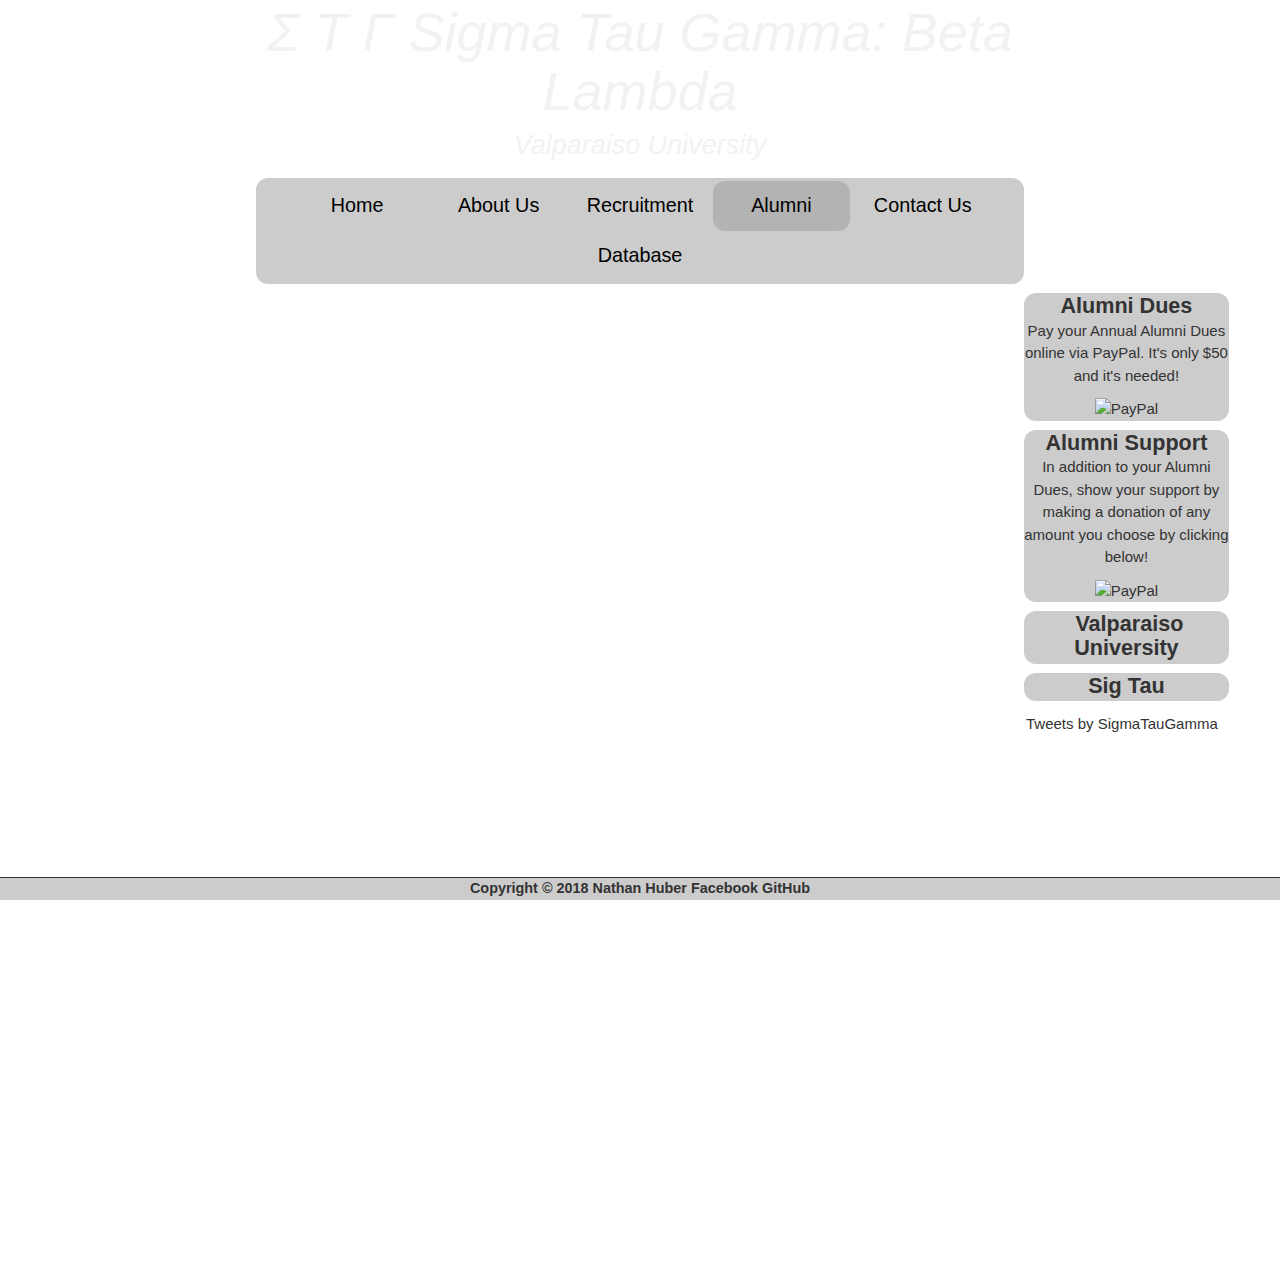
==== commit 005411d1: "Add files via upload" ====
--- a/Alumni.html
+++ b/Alumni.html
@@ -1 +1 @@
-<!DOCTYPE html><html> <html lang="en"> <head> <title>Sigma Tau Gamma: Alumni</title> <link rel="icon" href="http://sigtauvalpo.github.io/Website/Images/favicon-16x16.png" type="image/gif" sizes="16x16"> <meta charset="utf-8"> <meta name="description" content="Beta Lambda Home"> <meta name="keywords" content="Sigma Tau Gamma, Beta Lambda, Greek Life, Indiana, Valpo "> <meta name="author" content="Nathan Huber, Nate Huber"> <meta name="viewport" content="width=device-width, initial-scale=1.0"> <link rel="stylesheet" href="https://maxcdn.bootstrapcdn.com/bootstrap/3.3.7/css/bootstrap.min.css"> <link rel="stylesheet" href="https://www.w3schools.com/w3css/4/w3.css"> <link rel="stylesheet" type="text/css" href="Style/globaltemplate.css"> <script src="https://ajax.googleapis.com/ajax/libs/jquery/3.3.1/jquery.min.js"></script> <script src="https://maxcdn.bootstrapcdn.com/bootstrap/3.3.7/js/bootstrap.min.js"></script> <link rel="stylesheet" type="text/css" href="https://www.dreamtemplate.com/dreamcodes/social_icons/tsc_social_icons.css"> <script>/* When the user clicks on the button, toggle between hiding and showing the dropdown content */ function DropDownMenu(){document.getElementById("myDropdown").classList.toggle("show"); var x=document.getElementById('MobileIcon'); x.classList.toggle("MobileMenuMobileRotate");}// Close the dropdown if the user clicks outside of it window.onclick=function(event){if (!event.target.matches('.MobileMenu')){var dropdowns=document.getElementsByClassName("dropdown-content"); var i; for (i=0; i < dropdowns.length; i++){var openDropdown=dropdowns[i]; if (openDropdown.classList.contains('show')){openDropdown.classList.remove('show'); var x=document.getElementById('MobileIcon'); x.classList.toggle("MobileMenuMobileRotate");}}}}</script> </head> <body> <div class="bg" id="container"> <div id="left"> </div><div id="right"> </div><div id="center"> <div class="MobileHeaderContainer"> <img class="MobileMenu" src="http://sigtauvalpo.github.io/Website/Images/Menu_Drop_Down_Button.jpg" alt="Error Image Not Found" tabindex="1" onclick="DropDownMenu()" id="MobileIcon" > </div><h3>&Sigma; &Tau; &Gamma; Sigma Tau Gamma: Beta Lambda </h3> <h2><a href="https://www.valpo.edu/advwelcome/">Valparaiso University</a></h2> <header> <div class="ButtonHeader"> <a href="http://sigtauvalpo.github.io/Website/Home" target="" </a><button class="launch" style="color:#000000;">Home</button></a> <a href="http://sigtauvalpo.github.io/Website/About_Us" target=""</a> <button class="launch" style="color:#000000;">About Us</button></a> <a href="http://sigtauvalpo.github.io/Website/Recruitment" target="" </a> <button class="launch" style="color:#000000;">Recruitment</button></a> <a href="http://sigtauvalpo.github.io/Website/Alumni" target="" </a> <button class="launch_current" style="color:#000000;">Alumni</button></a> <a href="http://sigtauvalpo.github.io/Website/Contact_Us" target="" </a> <button class="launch" style="color:#000000;">Contact Us</button></a> <br></div></header> </div><div id="left"> <div id="myDropdown" class="dropdown-content"> <a href="http://sigtauvalpo.github.io/Website/Home">Home</a> <a href="http://sigtauvalpo.github.io/Website/About_Us">About Us</a> <a href="http://sigtauvalpo.github.io/Website/Recruitment">Recruitment</a> <a href="http://sigtauvalpo.github.io/Website/Alumni">Alumni</a> <a href="http://sigtauvalpo.github.io/Website/Contact_Us">Contact Us</a> <a href="https://www.valpo.edu/advwelcome/">Valpo University</a> <a href="http://sigtau.org/">Sig Tau</a> </div></div><div id="right" class="Right_Content" > <div class="Paypal_Not_Home"> <h1>Alumni Dues</h1> <p>Pay your Annual Alumni Dues online via PayPal. It's only $50 and it's needed!</p><div class="separator" style="clear: both; text-align: center;"> <a href="https://www.paypal.com/donate/?token=apnQ2K5ul5trUUXHJf7p606KaGyi7V4xcrevCftjyoI5x-NpG64churzaLm4XTfh4PxydG&country.x=US&locale.x=US" target="_blank"> <img src="https://www.paypalobjects.com/webstatic/en_US/i/buttons/PP_logo_h_100x26.png" alt="PayPal"/> </a> </div></div><div class="Paypal_Not_Home"> <h1>Alumni Support</h1> <p>In addition to your Alumni Dues, show your support by making a donation of any amount you choose by clicking below!</p><div class="separator" style="clear: both; text-align: center;"> <a href="https://www.paypal.com/donate/?token=S5KkW-7Uy7qjU-hM6KPrGq3Iy_6UkpRophV42aYbE9Gb2vscS_9Jxcd9xg0clTRtyIsqwG&country.x=US&locale.x=US" target="_blank"> <img src="https://www.paypalobjects.com/webstatic/en_US/i/buttons/PP_logo_h_100x26.png" alt="PayPal"/> </a> </div></div><div class="Main_Links"> <h1> <img src="http://sigtauvalpo.github.io/Website/Images/favicon_uni.ico" alt=""/> <a href="https://www.valpo.edu/advwelcome/">Valparaiso University</a> <h1> </div><div class="Main_Links"> <h1> <img src="http://sigtauvalpo.github.io/Website/Images/favicon_Nation.ico" alt=""/><a href="http://sigtau.org/">Sig Tau</a> <h1> </div><div class="Twitter"> <a class="twitter-timeline tw-align-center Twitter" href="https://twitter.com/SigmaTauGamma?ref_src=twsrc%5Etfw" data-width="80%" data-height="50vh" >Tweets by SigmaTauGamma</a> <script async src="https://platform.twitter.com/widgets.js" charset="utf-8"></script> </div></div><div id="center" class="Center_Content" > <iframe class="doc_page" src="https://docs.google.com/document/d/e/2PACX-1vTSRAso6ABsfT33MNToqgiLxEXqVVxBjkxmzHEiLxbgV0EjvUtJceXVZGMFtwJq1DnyLhsEWxY-wYgN/pub?embedded=true" allowtransparency="true"></iframe> </div><br><br></div><div id="footer"> Copyright &copy 2018 Nathan Huber <a class="facebook_square32 tsc_social_square32" title="facebook" target="_blank" href="https://www.facebook.com/SigTauBeta/">Facebook</a> <a class="github_square32 tsc_social_square32" title="github" target="_blank" href="https://github.com/naterbug25">GitHub</a> </div><script>var slideIndex=1; showDivs(slideIndex); function plusDivs(n){showDivs(slideIndex +=n);}function showDivs(n){var i; var x=document.getElementsByClassName("mySlides"); if (n > x.length){slideIndex=1}if (n < 1){slideIndex=x.length}for (i=0; i < x.length; i++){x[i].style.display="none";}x[slideIndex-1].style.display="block";}</script> </body> </html>
+<!DOCTYPE html><html> <html lang="en"> <head> <title>Sigma Tau Gamma: Alumni</title> <link rel="icon" href="http://sigtauvalpo.github.io/Website/Images/favicon-16x16.png" type="image/gif" sizes="16x16"> <!-- DC Social Icons CSS --> <meta charset="utf-8"> <meta name="description" content="Beta Lambda Home"> <meta name="keywords" content="Sigma Tau Gamma, Beta Lambda, Greek Life, Indiana, Valpo "> <meta name="author" content="Nathan Huber, Nate Huber"> <meta name="viewport" content="width=device-width, initial-scale=1.0"> <!-- Latest compiled and minified CSS --> <link rel="stylesheet" href="https://maxcdn.bootstrapcdn.com/bootstrap/3.3.7/css/bootstrap.min.css"> <link rel="stylesheet" href="https://www.w3schools.com/w3css/4/w3.css"> <!-- CSS --> <link rel="stylesheet" type="text/css" href="Style/globaltemplate.css"> <!-- jQuery library --> <script src="https://ajax.googleapis.com/ajax/libs/jquery/3.3.1/jquery.min.js"></script> <!-- Latest compiled JavaScript --><script src="https://maxcdn.bootstrapcdn.com/bootstrap/3.3.7/js/bootstrap.min.js"></script> <!-- Social Media Icons --> <link rel="stylesheet" type="text/css" href="https://www.dreamtemplate.com/dreamcodes/social_icons/tsc_social_icons.css"> <script> /* When the user clicks on the button, toggle between hiding and showing the dropdown content */ function DropDownMenu() { document.getElementById("myDropdown").classList.toggle("show"); var x = document.getElementById('MobileIcon'); x.classList.toggle("MobileMenuMobileRotate"); } // Close the dropdown if the user clicks outside of it window.onclick = function(event) { if (!event.target.matches('.MobileMenu')) { var dropdowns = document.getElementsByClassName("dropdown-content"); var i; for (i = 0; i < dropdowns.length; i++) { var openDropdown = dropdowns[i]; if (openDropdown.classList.contains('show')) { openDropdown.classList.remove('show'); var x = document.getElementById('MobileIcon'); x.classList.toggle("MobileMenuMobileRotate"); } } } } </script> </head> <body> <div class="bg" id="container"> <!-- Top Heading --> <div id="left"> </div> <!-- Empty Space--> <div id="right"> </div> <!-- Empty Space--> <div id="center"> <!--<img src="http://sigtauvalpo.github.io/Website/Images/National_Crest.jpg" alt ="Crest" align ="middle" height="75vh"> --> <div class="MobileHeaderContainer"> <img class="MobileMenu" src="http://sigtauvalpo.github.io/Website/Images/Menu_Drop_Down_Button.jpg" alt="Error Image Not Found" tabindex="1" onclick="DropDownMenu()" id="MobileIcon" > </div> <h3>&Sigma; &Tau; &Gamma; Sigma Tau Gamma: Beta Lambda </h3> <h2><a href="https://www.valpo.edu/advwelcome/">Valparaiso University</a></h2> <!-- Header Buttons--> <header> <div class="ButtonHeader"> <a href="http://sigtauvalpo.github.io/Website/Home" target="" </a><button class="launch" style="color:#000000;">Home</button></a> <a href="http://sigtauvalpo.github.io/Website/About_Us" target=""</a> <button class="launch" style="color:#000000;">About Us</button></a> <a href="http://sigtauvalpo.github.io/Website/Recruitment" target="" </a> <button class="launch" style="color:#000000;">Recruitment</button></a> <a href="http://sigtauvalpo.github.io/Website/Alumni" target="" </a> <button class="launch_current" style="color:#000000;">Alumni</button></a> <a href="http://sigtauvalpo.github.io/Website/Contact_Us" target="" </a> <button class="launch" style="color:#000000;">Contact Us</button></a> <a href="http://sigtauvalpo.github.io/Website/Database" target="" </a> <button class="launch" style="color:#000000;">Database</button></a> <br> </div> </header> </div> <div id="left"> <div id="myDropdown" class="dropdown-content"> <a href="http://sigtauvalpo.github.io/Website/Home">Home</a> <a href="http://sigtauvalpo.github.io/Website/About_Us">About Us</a> <a href="http://sigtauvalpo.github.io/Website/Recruitment">Recruitment</a> <a href="http://sigtauvalpo.github.io/Website/Alumni">Alumni</a> <a href="http://sigtauvalpo.github.io/Website/Contact_Us">Contact Us</a> <a href="http://sigtauvalpo.github.io/Website/Database">Database</a> <a href="https://www.valpo.edu/advwelcome/">Valpo University</a> <a href="http://sigtau.org/">Sig Tau</a> </div> </div> <div id="right" class="Right_Content" > <!-- Paypal & Twitter --> <!-- Paypal --> <div class="Paypal_Not_Home"> <h1>Alumni Dues</h1> <p>Pay your Annual Alumni Dues online via PayPal. It's only $50 and it's needed!</p> <div class="separator" style="clear: both; text-align: center;"> <a href="https://www.paypal.com/donate/?token=apnQ2K5ul5trUUXHJf7p606KaGyi7V4xcrevCftjyoI5x-NpG64churzaLm4XTfh4PxydG&country.x=US&locale.x=US" target="_blank"> <img src="https://www.paypalobjects.com/webstatic/en_US/i/buttons/PP_logo_h_100x26.png" alt="PayPal" /> </a> </div> </div> <div class="Paypal_Not_Home"> <h1>Alumni Support</h1> <p>In addition to your Alumni Dues, show your support by making a donation of any amount you choose by clicking below!</p> <div class="separator" style="clear: both; text-align: center;"> <a href="https://www.paypal.com/donate/?token=S5KkW-7Uy7qjU-hM6KPrGq3Iy_6UkpRophV42aYbE9Gb2vscS_9Jxcd9xg0clTRtyIsqwG&country.x=US&locale.x=US" target="_blank"> <img src="https://www.paypalobjects.com/webstatic/en_US/i/buttons/PP_logo_h_100x26.png" alt="PayPal" /> </a> </div> </div> <div class = "Main_Links"> <h1> <img src="http://sigtauvalpo.github.io/Website/Images/favicon_uni.ico" alt="" /> <a href="https://www.valpo.edu/advwelcome/">Valparaiso University</a> <h1> </div> <div class = "Main_Links"> <h1> <img src="http://sigtauvalpo.github.io/Website/Images/favicon_Nation.ico" alt="" /><a href="http://sigtau.org/">Sig Tau</a> <h1> </div> <!-- Twitter --> <div class = "Twitter"> <a class="twitter-timeline tw-align-center Twitter" href="https://twitter.com/SigmaTauGamma?ref_src=twsrc%5Etfw" data-width="80%" data-height="50vh" >Tweets by SigmaTauGamma</a> <script async src="https://platform.twitter.com/widgets.js" charset="utf-8"></script> </div> </div> <!-- Linked to google drive docs --> <div id ="center" class="Center_Content" > <iframe class ="doc_page" src="https://docs.google.com/document/d/e/2PACX-1vTSRAso6ABsfT33MNToqgiLxEXqVVxBjkxmzHEiLxbgV0EjvUtJceXVZGMFtwJq1DnyLhsEWxY-wYgN/pub?embedded=true" allowtransparency="true"></iframe> </div> <br><br> </div> <!-- Footer --> <div id="footer"> Copyright &copy 2018 Nathan Huber <!--<a class="linkedin_square32 tsc_social_square32" title="linkedin" target="_blank" href="https://www.linkedin.com/in/hubernathan">Linkedin</a>--> <a class="facebook_square32 tsc_social_square32" title="facebook" target="_blank" href="https://www.facebook.com/SigTauBeta/">Facebook</a> <a class="github_square32 tsc_social_square32" title="github" target="_blank" href="https://github.com/naterbug25">GitHub</a> </div> </body> </html>
